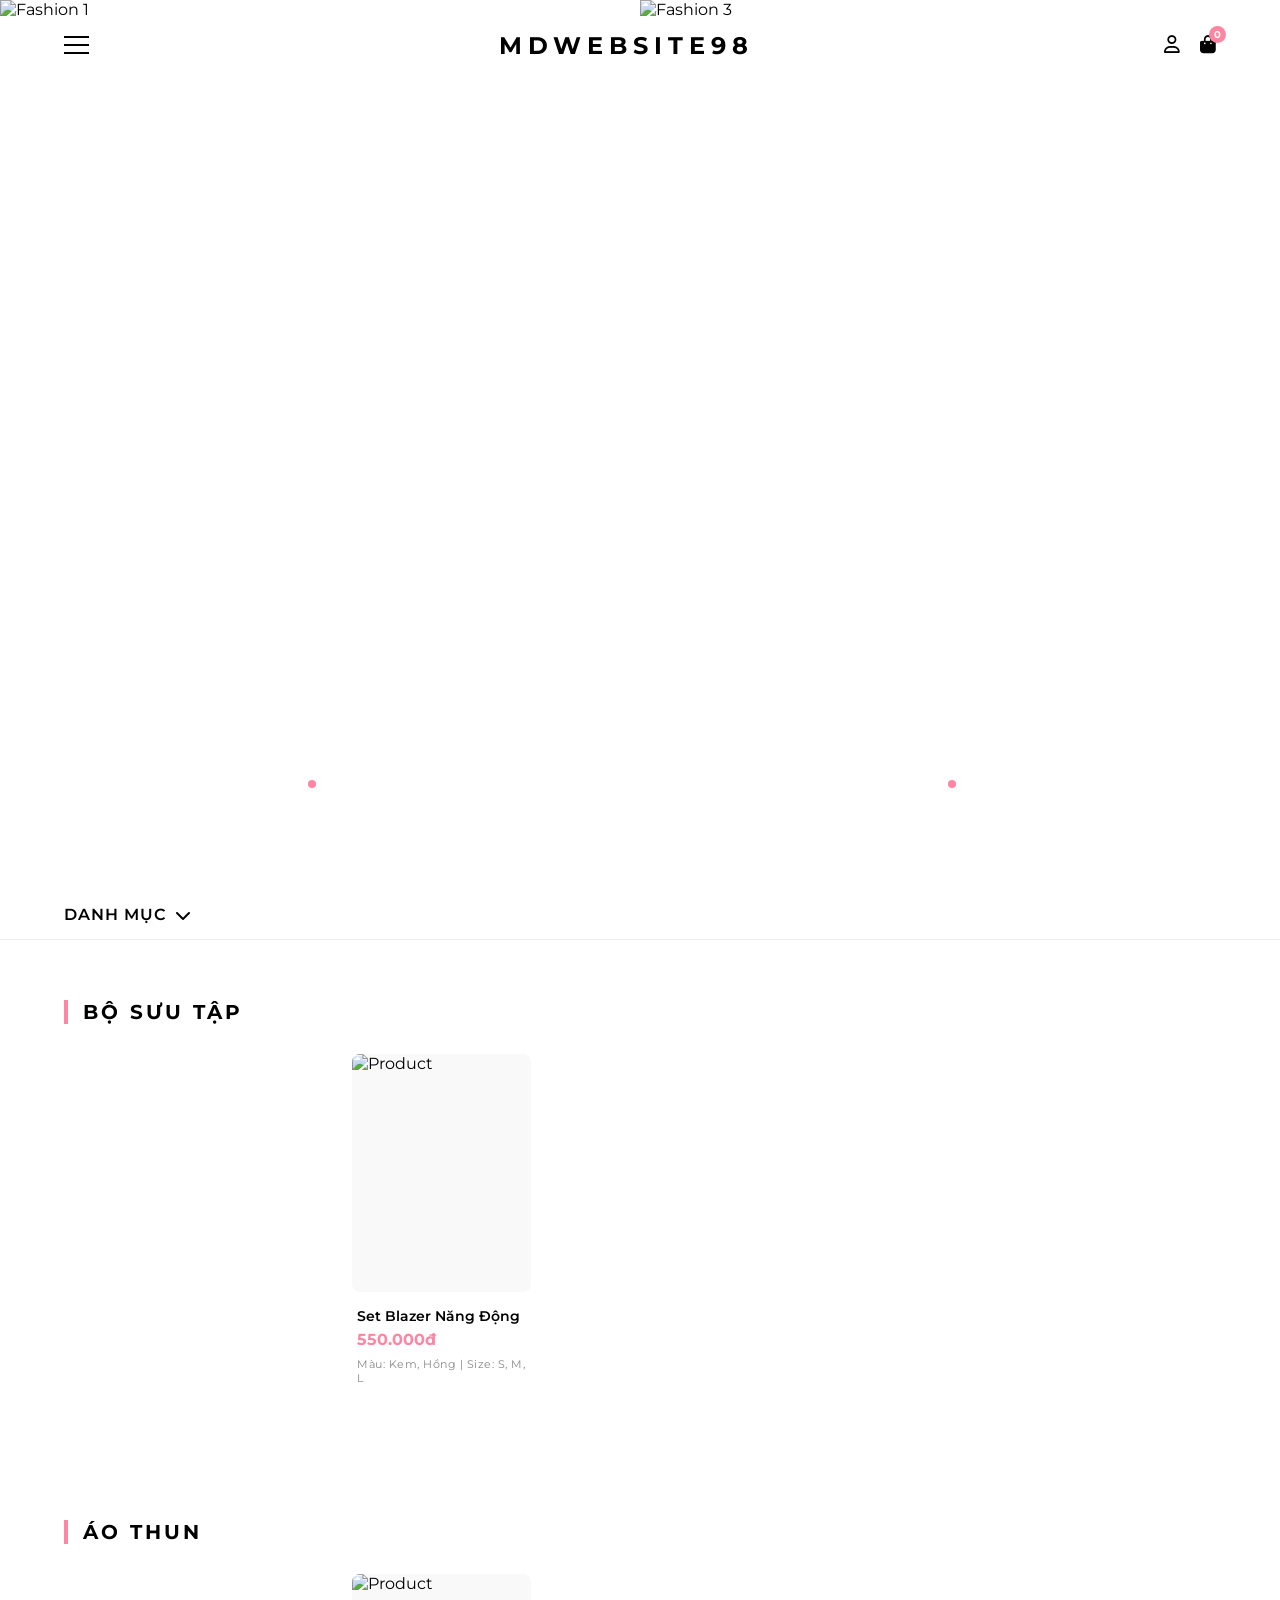
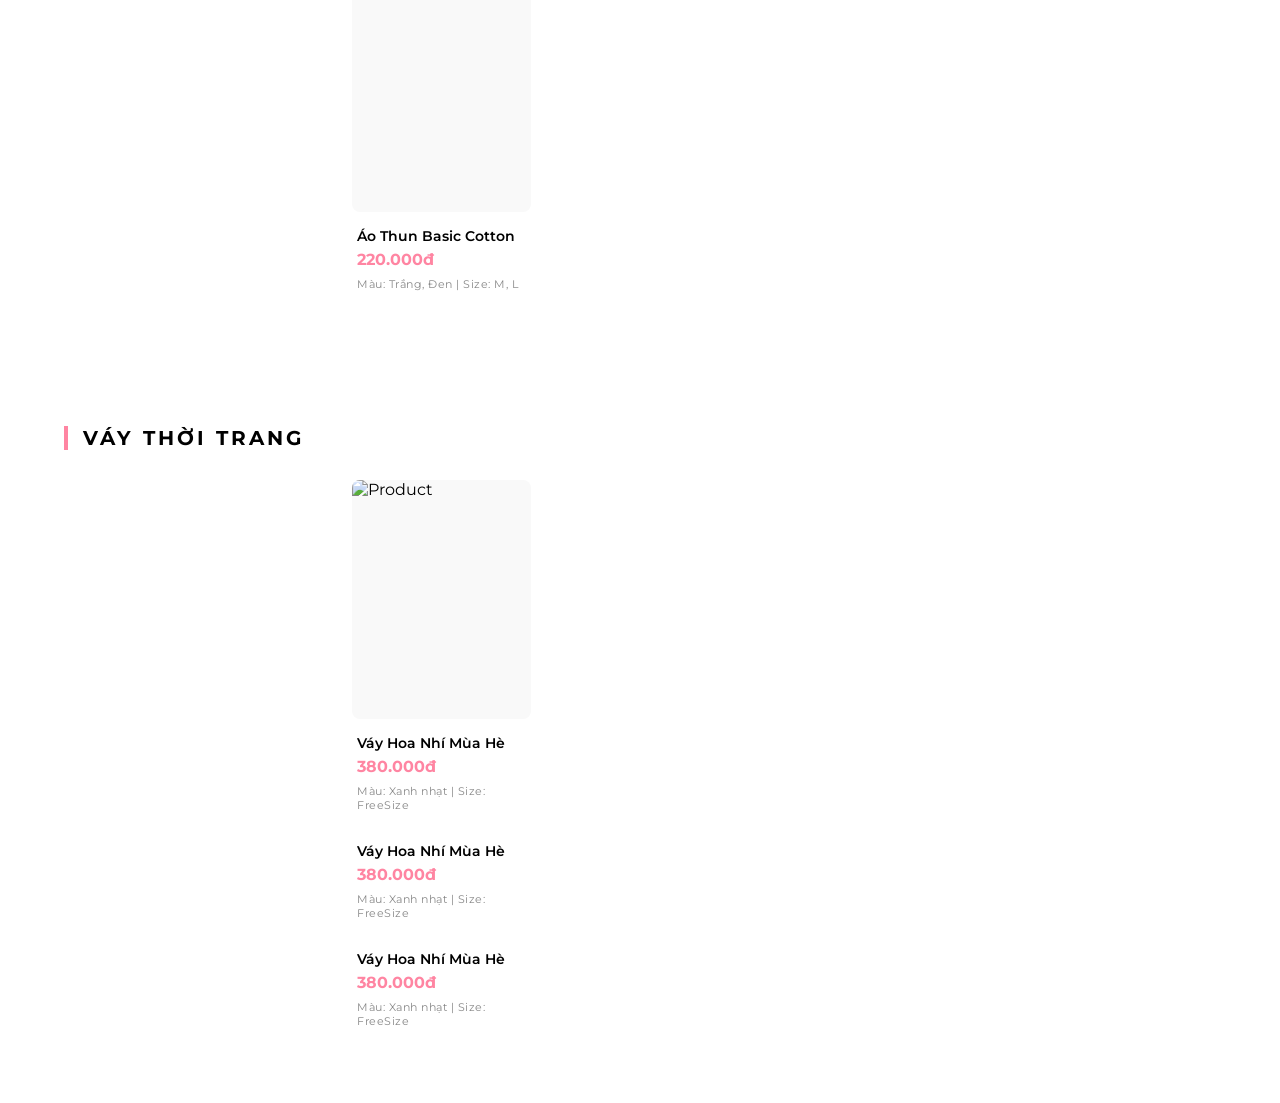
==== index.html @ 16f5a277 "Update index.html" ====
<!DOCTYPE html>
<html lang="vi">
<head>
    <meta charset="UTF-8">
    <meta name="viewport" content="width=device-width, initial-scale=1.0">
    <title>MDWEBSITE98 | Fashion Store</title>
    
    <link rel="stylesheet" href="https://cdnjs.cloudflare.com/ajax/libs/font-awesome/6.0.0/css/all.min.css">
    <link rel="stylesheet" href="https://cdn.jsdelivr.net/npm/swiper@11/swiper-bundle.min.css" />
    <link rel="stylesheet" href="assets/css/style.css">
    
    </head>
<body>

    <header class="fashion-header">
        <div class="header-container">
            <div class="header-left">
                <button class="hamburger-menu" id="menuToggle">
                    <span></span><span></span><span></span>
                </button>
            </div>
            <div class="header-center">
                <a href="/" class="brand-logo">MDWEBSITE98</a>
            </div>
            <div class="header-right">
                <a href="#" class="header-icon"><i class="far fa-user"></i></a>
                <a href="#" class="header-icon cart-icon">
                    <i class="fas fa-shopping-bag"></i>
                    <span class="cart-count">0</span>
                </a>
            </div>
        </div>
    </header>

    <section class="hero-split">
        <div class="swiper swiper-left">
            <div class="swiper-wrapper">
                <div class="swiper-slide"><img src="https://images.unsplash.com/photo-1515886657613-9f3515b0c78f?q=80&w=1020&auto=format&fit=crop" alt="Fashion 1"></div>
                <div class="swiper-slide"><img src="https://images.unsplash.com/photo-1539109132314-34a9c6686710?q=80&w=1000&auto=format&fit=crop" alt="Fashion 2"></div>
            </div>
            <div class="swiper-pagination"></div>
        </div>
        
        <div class="swiper swiper-right">
            <div class="swiper-wrapper">
                <div class="swiper-slide"><img src="https://images.unsplash.com/photo-1483985988355-763728e1935b?q=80&w=1000&auto=format&fit=crop" alt="Fashion 3"></div>
                <div class="swiper-slide"><img src="https://images.unsplash.com/photo-1490481651871-ab68de25d43d?q=80&w=1000&auto=format&fit=crop" alt="Fashion 4"></div>
            </div>
            <div class="swiper-pagination"></div>
        </div>
    </section>

    <script src="https://cdn.jsdelivr.net/npm/swiper@11/swiper-bundle.min.js"></script>
    <script src="assets/js/script.js"></script>
    
    <nav class="category-nav">
  <div class="category-container">
    <button class="category-toggle" id="cateBtn">
      Danh Mục <i class="fas fa-chevron-down"></i>
    </button>
    
    <div class="category-content" id="cateContent">
      <div class="category-grid">
        <div class="cate-col">
          <a href="/so-mi">SƠ MI & ÁO KIỂU</a>
          <a href="/phu-kien">PHỤ KIỆN</a>
          <a href="/giay">GIÀY</a>
        </div>
        <div class="cate-col">
          <a href="/ao-thun">ÁO THUN</a>
          <a href="/blazer">ÁO BLAZER & ÁO KHOÁC</a>
          <a href="/tui-vi">TÚI & VÍ</a>
        </div>
        <div class="cate-col">
          <a href="/quan">QUẦN</a>
          <a href="/quan-bo">QUẦN BÒ</a>
          <a href="/hoodie">HOODIES & SWEATSHIRT</a>
        </div>
        <div class="cate-col">
          <a href="/len-det">LEN DỆT</a>
          <a href="/short">QUẦN SHORT</a>
        </div>
      </div>
    </div>
  </div>
</nav>
    
    <section class="product-section">
  <h2 class="section-title">BỘ SƯU TẬP</h2>
  <div class="swiper product-swiper">
    <div class="swiper-wrapper">
      <div class="swiper-slide product-card">
        <div class="product-img">
          <img src="https://images.unsplash.com/photo-1515886657613-9f3515b0c78f?w=500" alt="Product">
        </div>
        <div class="product-info">
          <p class="p-name">Set Blazer Năng Động</p>
          <p class="p-price">550.000đ</p>
          <div class="p-details">
            <span>Màu: Kem, Hồng</span> | <span>Size: S, M, L</span>
          </div>
        </div>
      </div>
      </div>
  </div>
</section>

<section class="product-section">
  <h2 class="section-title">ÁO THUN</h2>
  <div class="swiper product-swiper">
    <div class="swiper-wrapper">
      <div class="swiper-slide product-card">
        <div class="product-img">
          <img src="https://images.unsplash.com/photo-1521572267360-ee0c2909d518?w=500" alt="Product">
        </div>
        <div class="product-info">
          <p class="p-name">Áo Thun Basic Cotton</p>
          <p class="p-price">220.000đ</p>
          <div class="p-details">
            <span>Màu: Trắng, Đen</span> | <span>Size: M, L</span>
          </div> 
        </div>
      </div>
      </div>
  </div>
</section>

<section class="product-section">
  <h2 class="section-title">VÁY THỜI TRANG</h2>
  <div class="swiper product-swiper">
    <div class="swiper-wrapper">
      <div class="swiper-slide product-card">
        <div class="product-img">
          <img src="https://images.unsplash.com/photo-1539109132314-34a9c6686710?w=500" alt="Product">
        </div>
        <div class="product-info">
          <p class="p-name">Váy Hoa Nhí Mùa Hè</p>
          <p class="p-price">380.000đ</p>
          <div class="p-details">
            <span>Màu: Xanh nhạt</span> | <span>Size: FreeSize</span>
        </div>
        </div>
           <div class="product-info">
          <p class="p-name">Váy Hoa Nhí Mùa Hè</p>
          <p class="p-price">380.000đ</p>
          <div class="p-details">
            <span>Màu: Xanh nhạt</span> | <span>Size: FreeSize</span>
        </div>
        </div>
           <div class="product-info">
          <p class="p-name">Váy Hoa Nhí Mùa Hè</p>
          <p class="p-price">380.000đ</p>
          <div class="p-details">
            <span>Màu: Xanh nhạt</span> | <span>Size: FreeSize</span>
        </div>
        </div>
      </div>
      </div>
  <div class="swiper-pagination"></div>
  </div>
</section>
</body>
</html>
---- assets/css/style.css ----
@import url('https://fonts.googleapis.com/css2?family=Montserrat:wght@400;700&display=swap');

* {
  margin: 0;
  padding: 0;
  box-sizing: border-box;
}

body {
  background-color: #ffffff;
  font-family: 'Montserrat', sans-serif;
  height: 200vh; /* Để bạn có thể cuộn trang xem hiệu ứng */
}

.fashion-header {
  width: 100%;
  height: 90px;
  background-color: transparent; /* Ban đầu trong suốt */
  display: flex;
  align-items: center;
  position: fixed; /* Ghim lên đầu trang */
  top: 0;
  left: 0;
  z-index: 1000;
  transition: all 0.4s ease; /* Hiệu ứng mượt mà khi đổi màu */
}

/* Class này sẽ được JS thêm vào khi bạn cuộn chuột xuống */
.fashion-header.scrolled {
  background-color: rgba(255, 255, 255, 0.98);
  height: 70px;
  box-shadow: 0 4px 20px rgba(0,0,0,0.05);
}

.header-container {
  width: 90%;
  max-width: 1400px;
  margin: 0 auto;
  display: flex;
  justify-content: space-between;
  align-items: center;
}

/* Menu 3 gạch */
.hamburger-menu {
  background: none;
  border: none;
  cursor: pointer;
  display: flex;
  flex-direction: column;
  gap: 6px;
}

.hamburger-menu span {
  display: block;
  width: 25px;
  height: 2px;
  background-color: #000;
  transition: 0.3s;
}

/* Logo ở giữa */
.brand-logo {
  font-size: 24px;
  font-weight: 700;
  color: #000;
  text-decoration: none;
  letter-spacing: 6px;
  text-transform: uppercase;
}

/* Icons bên phải */
.header-right {
  display: flex;
  gap: 20px;
  align-items: center;
}

.header-icon {
  color: #000;
  font-size: 18px;
  text-decoration: none;
  position: relative;
  transition: 0.3s;
}

.cart-count {
  position: absolute;
  top: -8px;
  right: -10px;
  background-color: #ff85a2;
  color: #fff;
  font-size: 10px;
  padding: 2px 5px;
  border-radius: 50%;
  font-weight: bold;
}

.header-icon:hover {
  color: #ff85a2;
}
.hero-split {
  display: flex;
  width: 100%;
  height: 800px;
  background-color: #fff;
}

.swiper {
  width: 50%; /* Mỗi bên chiếm chính xác một nửa */
  height: 100%;
}

.swiper-slide img {
  width: 100%;
  height: 100%;
  object-fit: cover;
}

/* Tùy chỉnh dấu chấm chuyển trang cho tinh tế */
.swiper-pagination-bullet {
  background: #fff !important;
  opacity: 0.7;
}

.swiper-pagination-bullet-active {
  background: #ff85a2 !important; /* Màu hồng thương hiệu của bro */
  opacity: 1;
}

/* Mobile: Xếp dọc */
@media (max-width: 768px) {
  .hero-split {
    flex-direction: column;
    height: auto;
  }
  .swiper {
    width: 100%;
    height: 500px;
  }
}
.product-section {
  padding: 60px 5%;
  background: #fff;
}

.section-title {
  font-size: 20px;
  font-weight: 700;
  letter-spacing: 3px;
  margin-bottom: 30px;
  text-transform: uppercase;
  border-left: 4px solid #ff85a2; /* Điểm nhấn màu hồng trẻ trung */
  padding-left: 15px;
}

.product-card {
  transition: transform 0.3s ease;
}

.product-img {
  width: 100%;
  aspect-ratio: 3/4; /* Tỷ lệ ảnh thời trang chuẩn */
  overflow: hidden;
  border-radius: 8px;
  background: #f9f9f9;
}

.product-img img {
  width: 100%;
  height: 100%;
  object-fit: cover;
}

.product-info {
  padding: 15px 5px;
}

.p-name {
  font-weight: 600;
  font-size: 14px;
  margin-bottom: 5px;
}

.p-price {
  color: #ff85a2;
  font-weight: 700;
  font-size: 16px;
  margin-bottom: 8px;
}

.p-details {
  font-size: 11px;
  color: #888;
  letter-spacing: 0.5px;
}

/* Hiệu ứng khi lướt qua */
.product-card:hover {
  transform: translateY(-5px);
}
.category-nav {
  background: #fff;
  border-bottom: 1px solid #eee;
  padding: 15px 0;
  position: relative;
  z-index: 99; /* Nằm dưới header nhưng trên slide */
  margin-top: 90px; /* Cách header một khoảng */
}

.category-container {
  width: 90%;
  max-width: 1400px;
  margin: 0 auto;
}

.category-toggle {
  background: none;
  border: none;
  font-family: 'Montserrat', sans-serif;
  font-weight: 600;
  font-size: 16px;
  cursor: pointer;
  display: flex;
  align-items: center;
  gap: 10px;
  text-transform: uppercase;
  letter-spacing: 1px;
}

/* Nội dung danh mục */
.category-content {
  max-height: 0;
  overflow: hidden;
  transition: all 0.5s cubic-bezier(0.4, 0, 0.2, 1);
  opacity: 0;
}

.category-content.show {
  max-height: 500px; /* Độ cao tối đa khi mở */
  opacity: 1;
  padding-top: 30px;
}

.category-grid {
  display: grid;
  grid-template-columns: repeat(4, 1fr); /* Chia 4 cột như ảnh bạn gửi */
  gap: 30px;
  padding-bottom: 30px;
}

.cate-col a {
  display: block;
  font-size: 13px;
  color: #333;
  text-decoration: none;
  margin-bottom: 12px;
  font-weight: 500;
  transition: 0.3s;
}

.cate-col a:hover {
  color: #ff85a2;
  padding-left: 5px;
}

/* Xoay icon mũi tên khi mở */
.category-toggle i {
  transition: 0.3s;
}
.category-toggle.active i {
  transform: rotate(180deg);
}
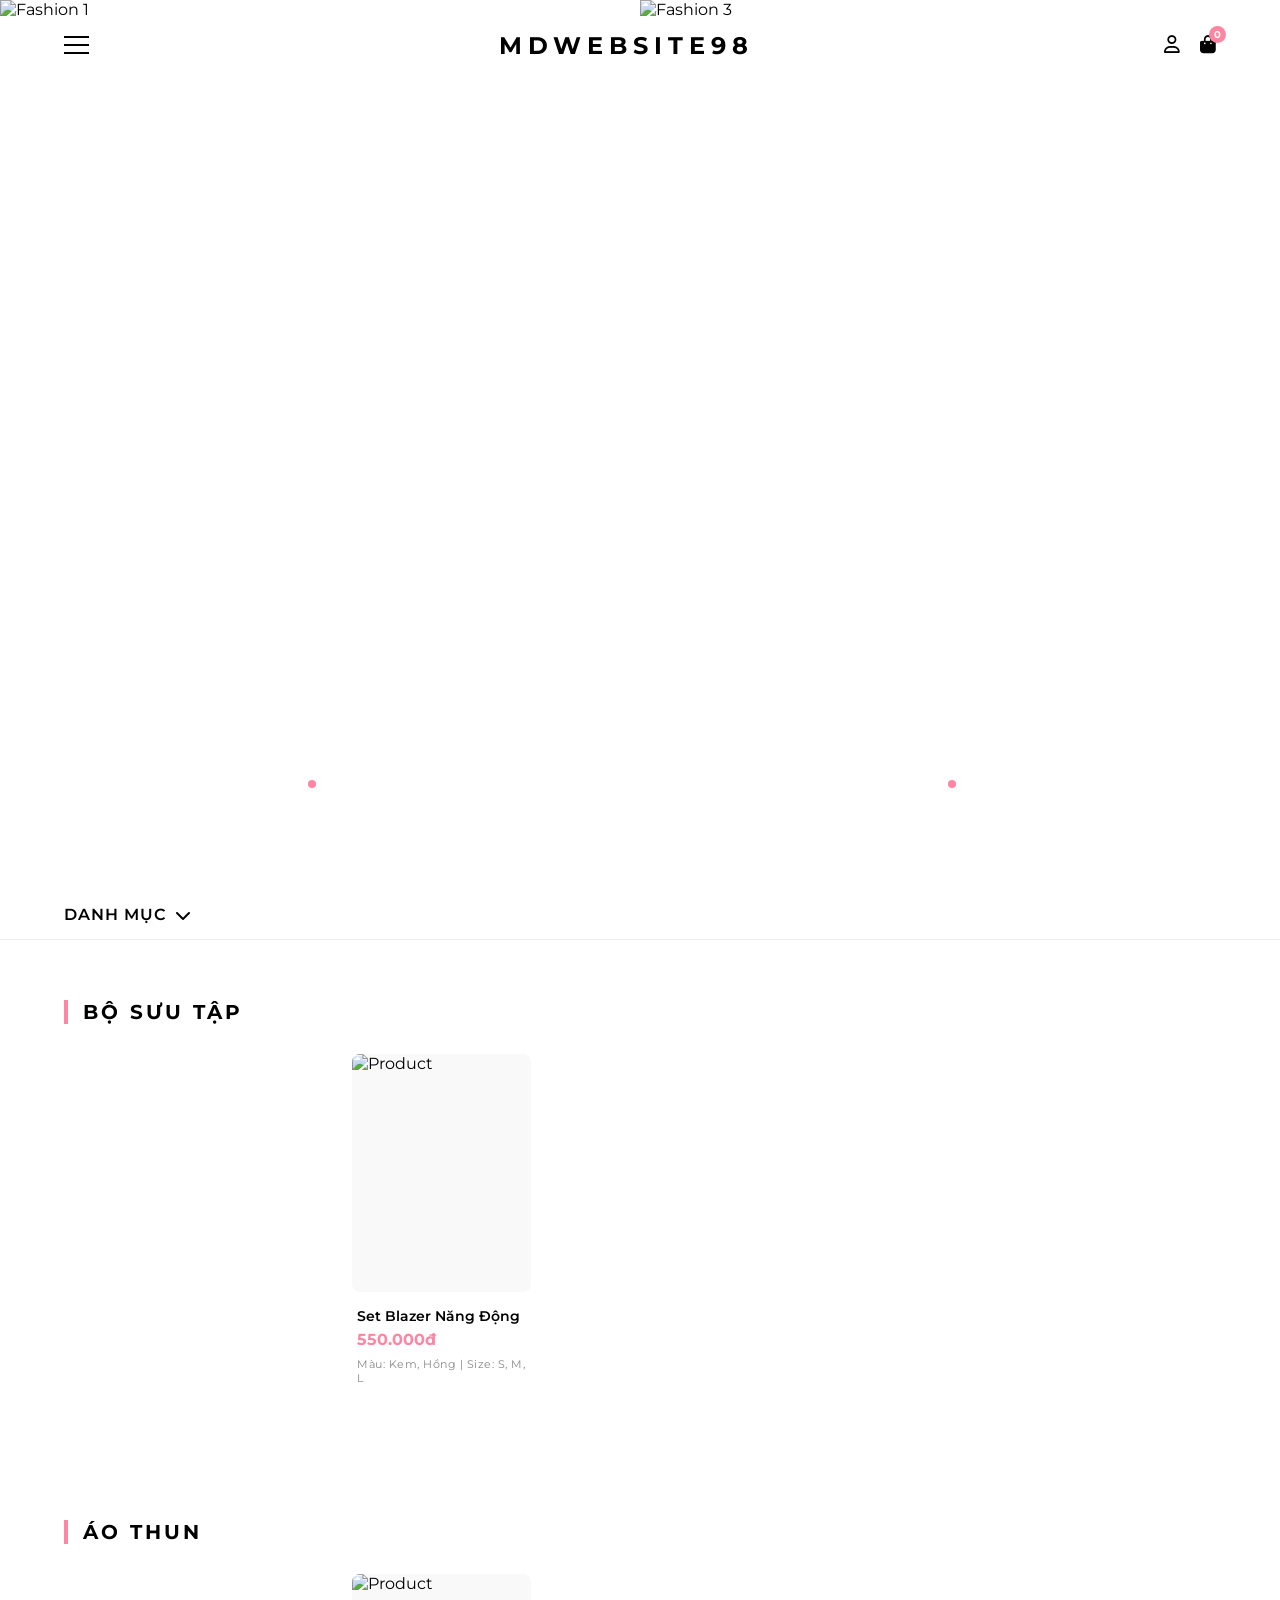
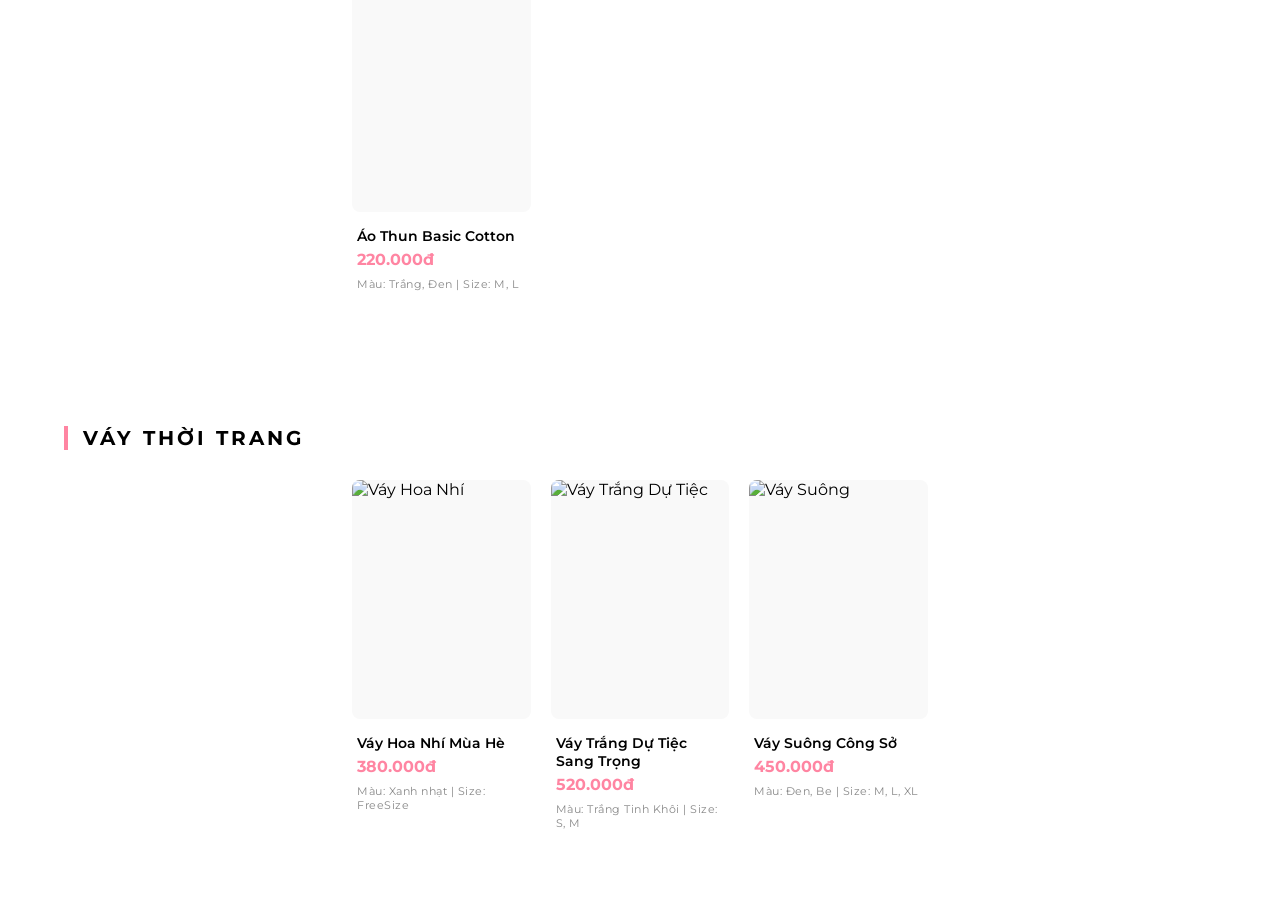
==== commit e8e7ddcc: "Update index.html" ====
--- a/index.html
+++ b/index.html
@@ -129,34 +129,48 @@
   <h2 class="section-title">VÁY THỜI TRANG</h2>
   <div class="swiper product-swiper">
     <div class="swiper-wrapper">
+      
       <div class="swiper-slide product-card">
         <div class="product-img">
-          <img src="https://images.unsplash.com/photo-1539109132314-34a9c6686710?w=500" alt="Product">
+          <img src="https://images.unsplash.com/photo-1539109132314-34a9c6686710?w=500" alt="Váy Hoa Nhí">
         </div>
         <div class="product-info">
           <p class="p-name">Váy Hoa Nhí Mùa Hè</p>
           <p class="p-price">380.000đ</p>
           <div class="p-details">
             <span>Màu: Xanh nhạt</span> | <span>Size: FreeSize</span>
-        </div>
-        </div>
-           <div class="product-info">
-          <p class="p-name">Váy Hoa Nhí Mùa Hè</p>
-          <p class="p-price">380.000đ</p>
-          <div class="p-details">
-            <span>Màu: Xanh nhạt</span> | <span>Size: FreeSize</span>
-        </div>
-        </div>
-           <div class="product-info">
-          <p class="p-name">Váy Hoa Nhí Mùa Hè</p>
-          <p class="p-price">380.000đ</p>
-          <div class="p-details">
-            <span>Màu: Xanh nhạt</span> | <span>Size: FreeSize</span>
-        </div>
+          </div>
         </div>
       </div>
+
+      <div class="swiper-slide product-card">
+        <div class="product-img">
+          <img src="https://images.unsplash.com/photo-1572804013309-59a88b7e92f1?w=500" alt="Váy Trắng Dự Tiệc">
+        </div>
+        <div class="product-info">
+          <p class="p-name">Váy Trắng Dự Tiệc Sang Trọng</p>
+          <p class="p-price">520.000đ</p>
+          <div class="p-details">
+            <span>Màu: Trắng Tinh Khôi</span> | <span>Size: S, M</span>
+          </div>
+        </div>
       </div>
-  <div class="swiper-pagination"></div>
+
+      <div class="swiper-slide product-card">
+        <div class="product-img">
+          <img src="https://images.unsplash.com/photo-1595777457583-95e059d581b8?w=500" alt="Váy Suông">
+        </div>
+        <div class="product-info">
+          <p class="p-name">Váy Suông Công Sở</p>
+          <p class="p-price">450.000đ</p>
+          <div class="p-details">
+            <span>Màu: Đen, Be</span> | <span>Size: M, L, XL</span>
+          </div>
+        </div>
+      </div>
+
+    </div>
+    <div class="swiper-pagination"></div>
   </div>
 </section>
 </body>
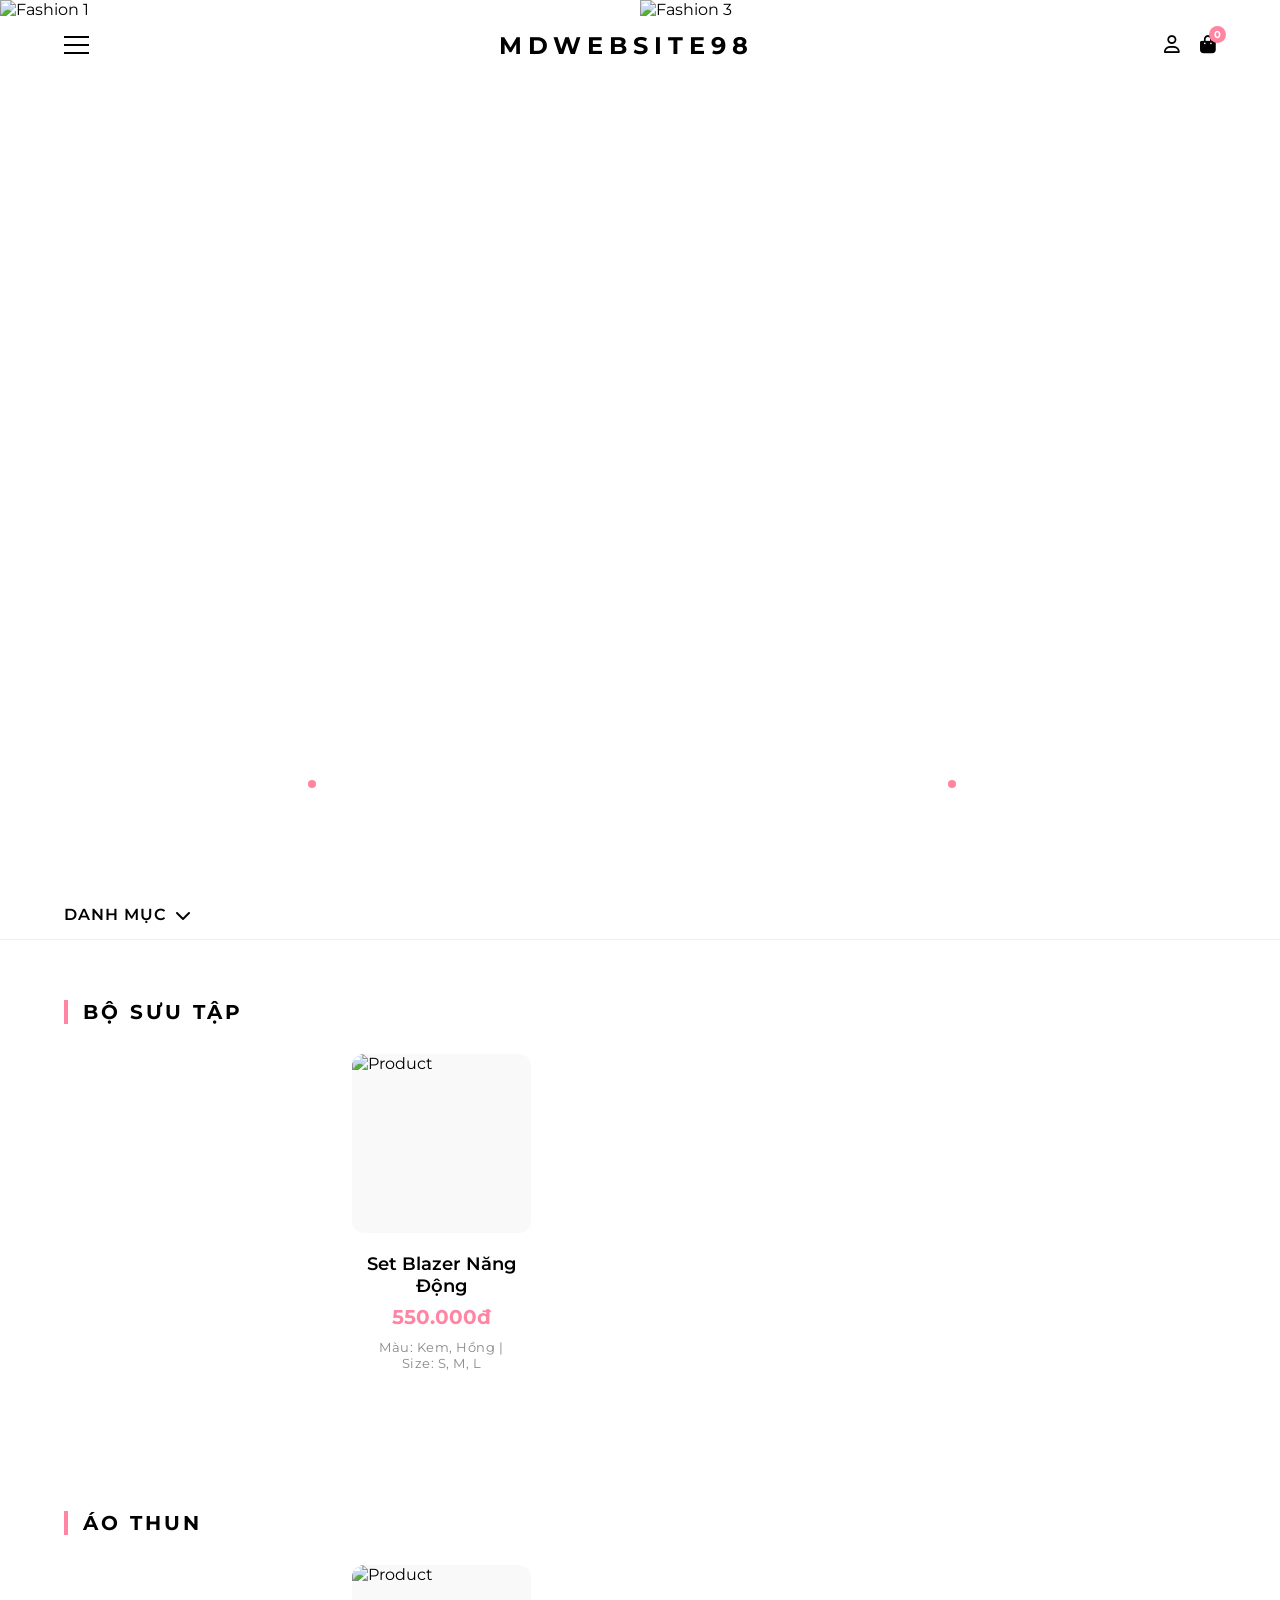
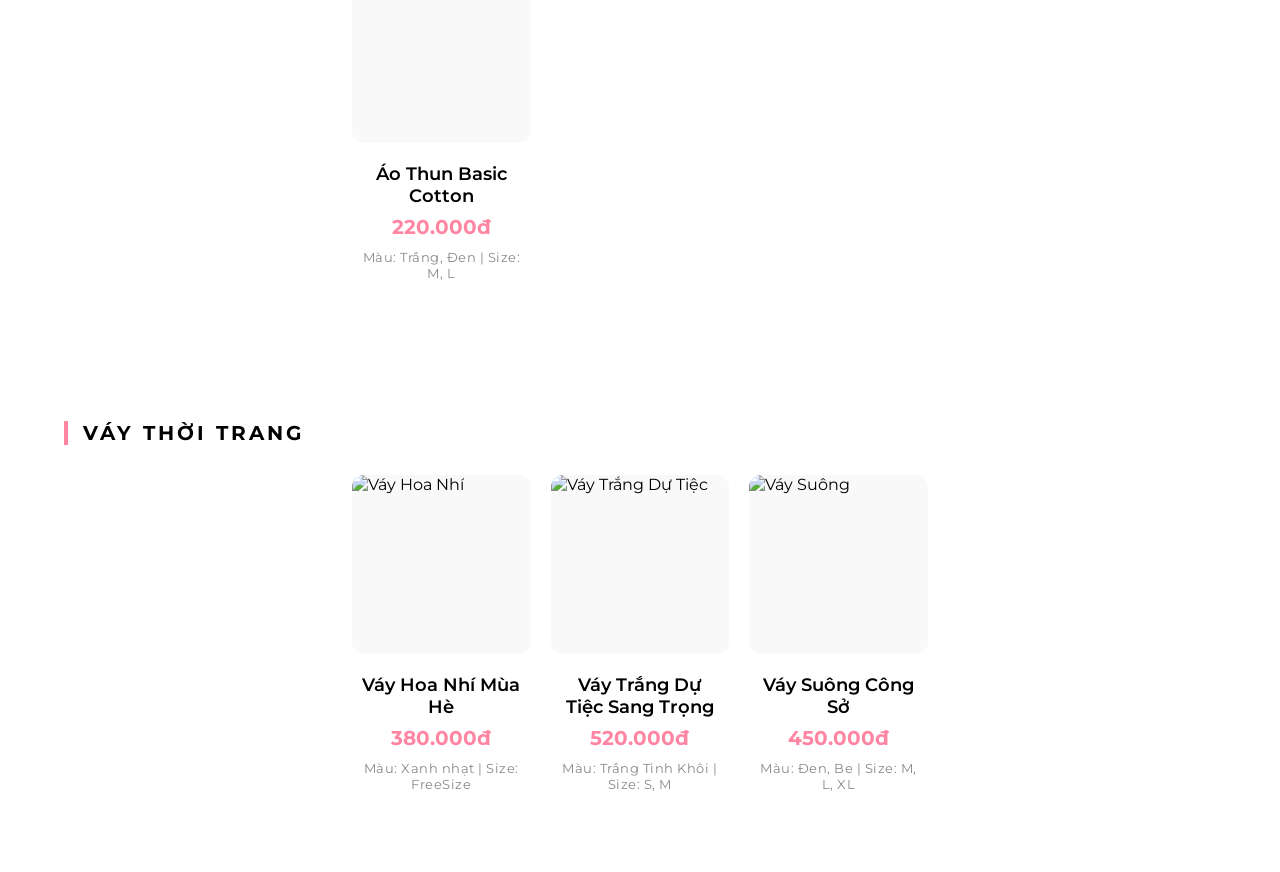
==== commit 276c3a95: "Update index.html" ====
--- a/index.html
+++ b/index.html
@@ -169,6 +169,19 @@
         </div>
       </div>
 
+     <div class="swiper-slide product-card">
+        <div class="product-img">
+          <img src="https://images.unsplash.com/photo-1572804013309-59a88b7e92f1?w=500" alt="Váy Trắng Dự Tiệc">
+        </div>
+        <div class="product-info">
+          <p class="p-name">Váy Trắng Dự Tiệc Sang Trọng</p>
+          <p class="p-price">520.000đ</p>
+          <div class="p-details">
+            <span>Màu: Trắng Tinh Khôi</span> | <span>Size: S, M</span>
+          </div>
+        </div>
+      </div>
+        
     </div>
     <div class="swiper-pagination"></div>
   </div>
--- a/assets/css/style.css
+++ b/assets/css/style.css
@@ -156,13 +156,16 @@
 
 .product-card {
   transition: transform 0.3s ease;
+  width: 100%; /* Đảm bảo card chiếm hết không gian slide */
 }
 
 .product-img {
   width: 100%;
-  aspect-ratio: 3/4; /* Tỷ lệ ảnh thời trang chuẩn */
+  /* Chỉnh tỷ lệ 1/1 (vuông) hoặc 4/3 nếu muốn ảnh to ngang hơn 
+     Thay vì 3/4 (ảnh dọc chuyên nghiệp) như cũ */
+  aspect-ratio: 1 / 1; 
   overflow: hidden;
-  border-radius: 8px;
+  border-radius: 12px; /* Tăng bo góc một chút cho hợp với cỡ to */
   background: #f9f9f9;
 }
 
@@ -173,31 +176,27 @@
 }
 
 .product-info {
-  padding: 15px 5px;
+  padding: 20px 10px; /* Tăng padding cho cân xứng với cỡ to */
+  text-align: center; /* Căn giữa thông tin cho sang */
 }
 
 .p-name {
   font-weight: 600;
-  font-size: 14px;
-  margin-bottom: 5px;
+  font-size: 18px; /* Tăng size chữ tên sản phẩm */
+  margin-bottom: 8px;
 }
 
 .p-price {
   color: #ff85a2;
   font-weight: 700;
-  font-size: 16px;
-  margin-bottom: 8px;
+  font-size: 20px; /* Tăng size chữ giá tiền */
+  margin-bottom: 10px;
 }
 
 .p-details {
-  font-size: 11px;
+  font-size: 13px; /* Tăng nhẹ cỡ chữ chi tiết */
   color: #888;
   letter-spacing: 0.5px;
-}
-
-/* Hiệu ứng khi lướt qua */
-.product-card:hover {
-  transform: translateY(-5px);
 }
 .category-nav {
   background: #fff;
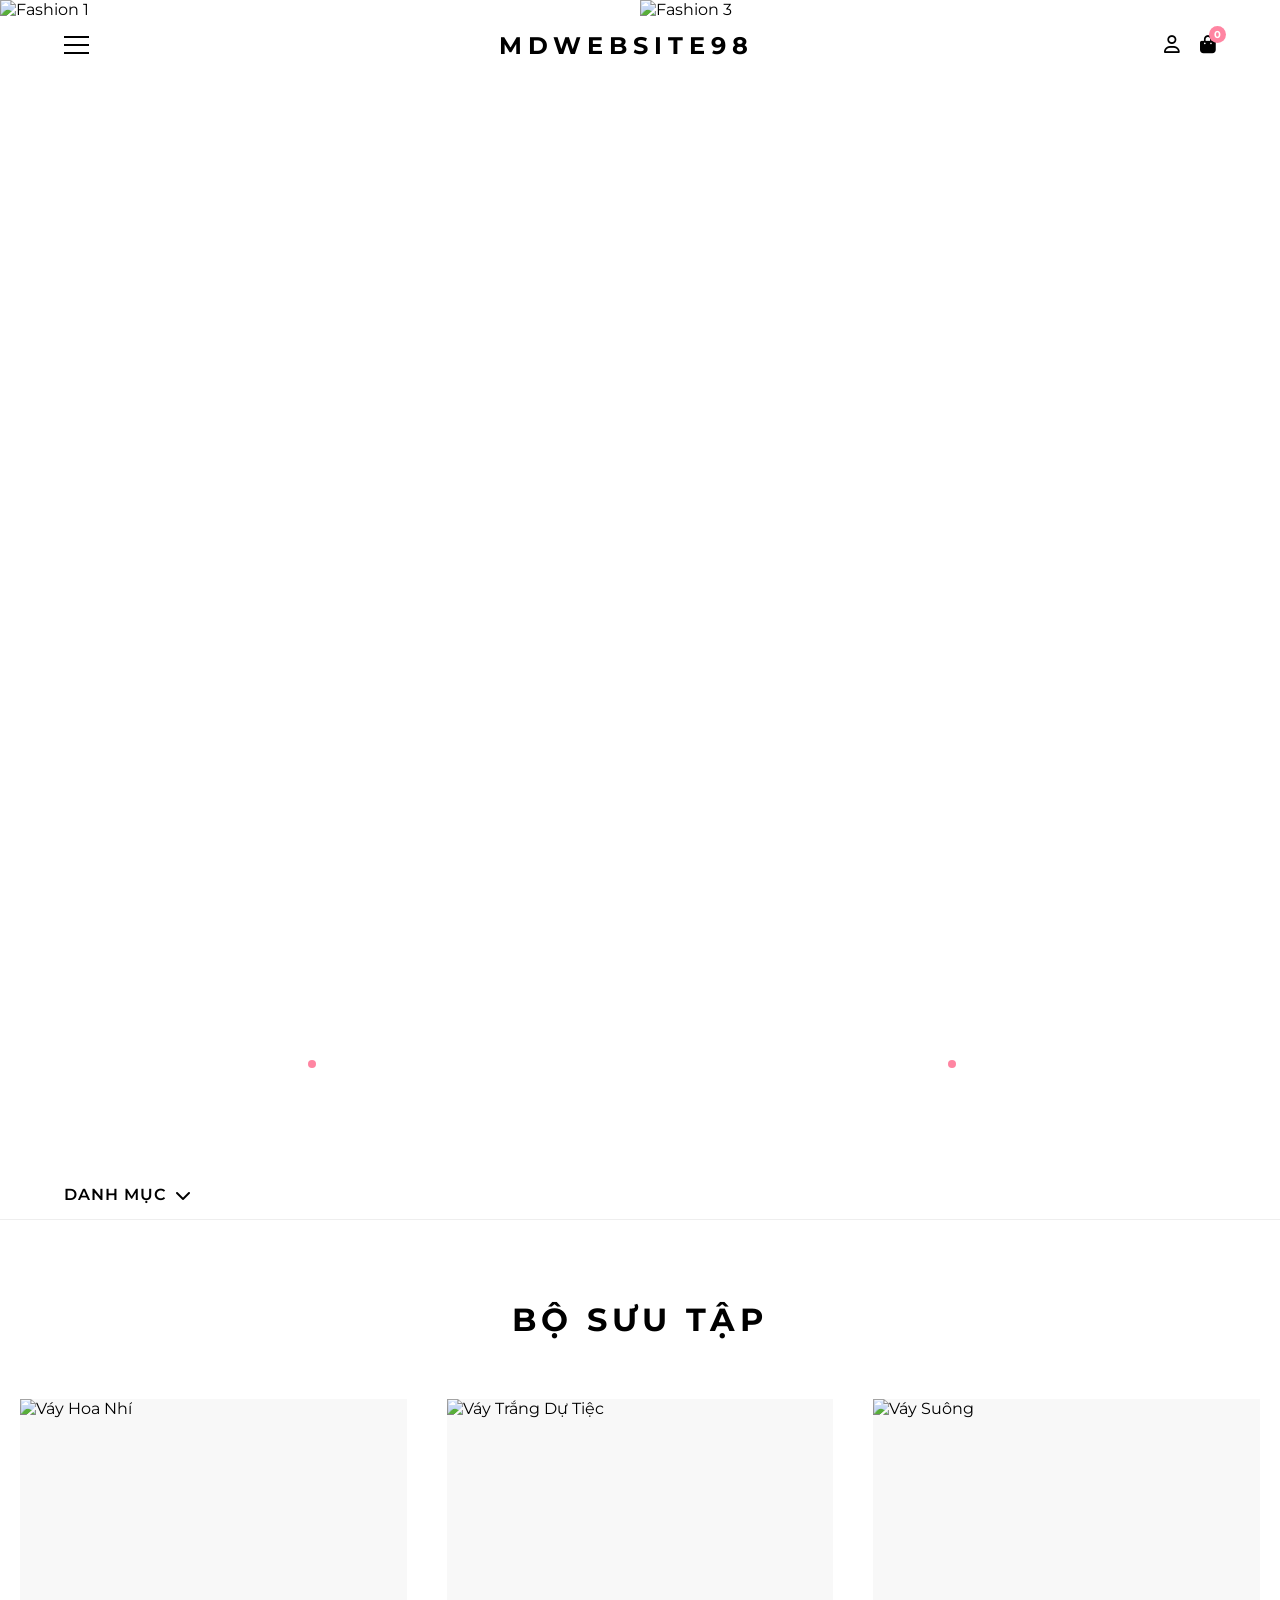
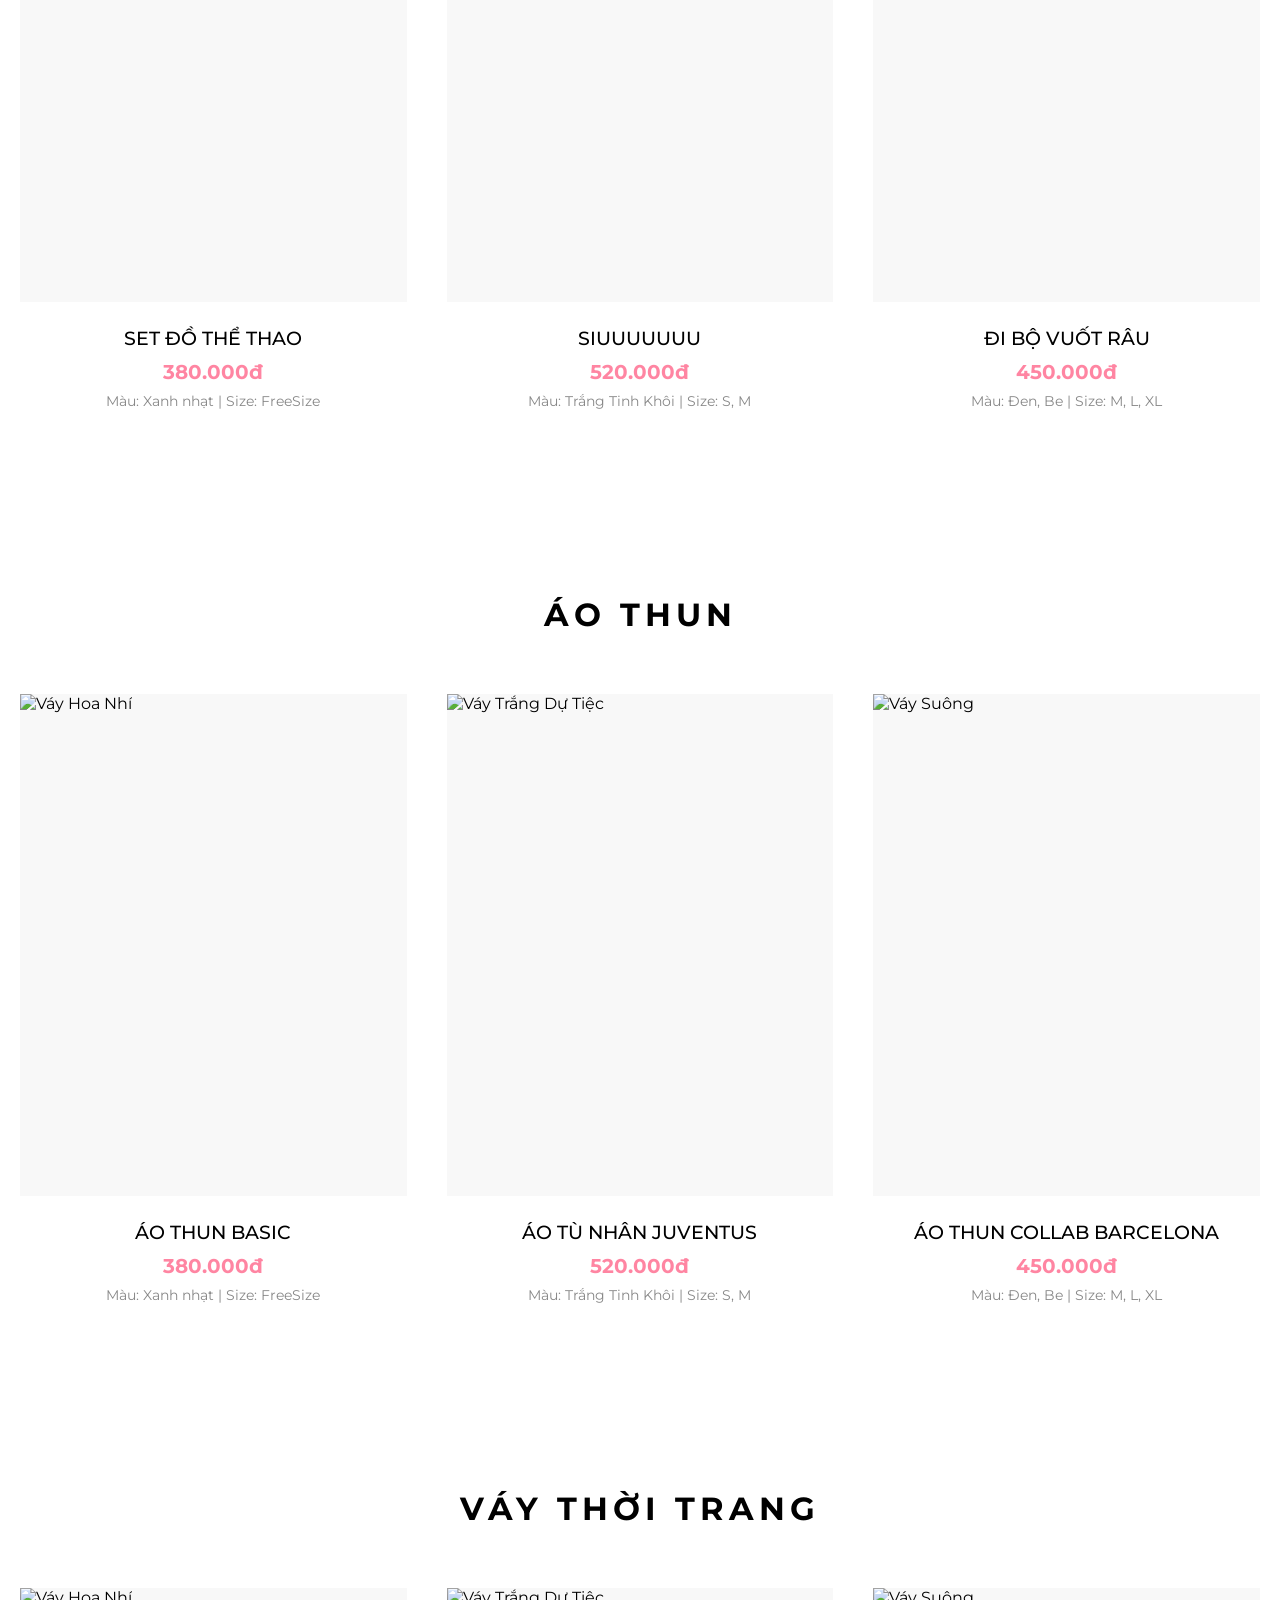
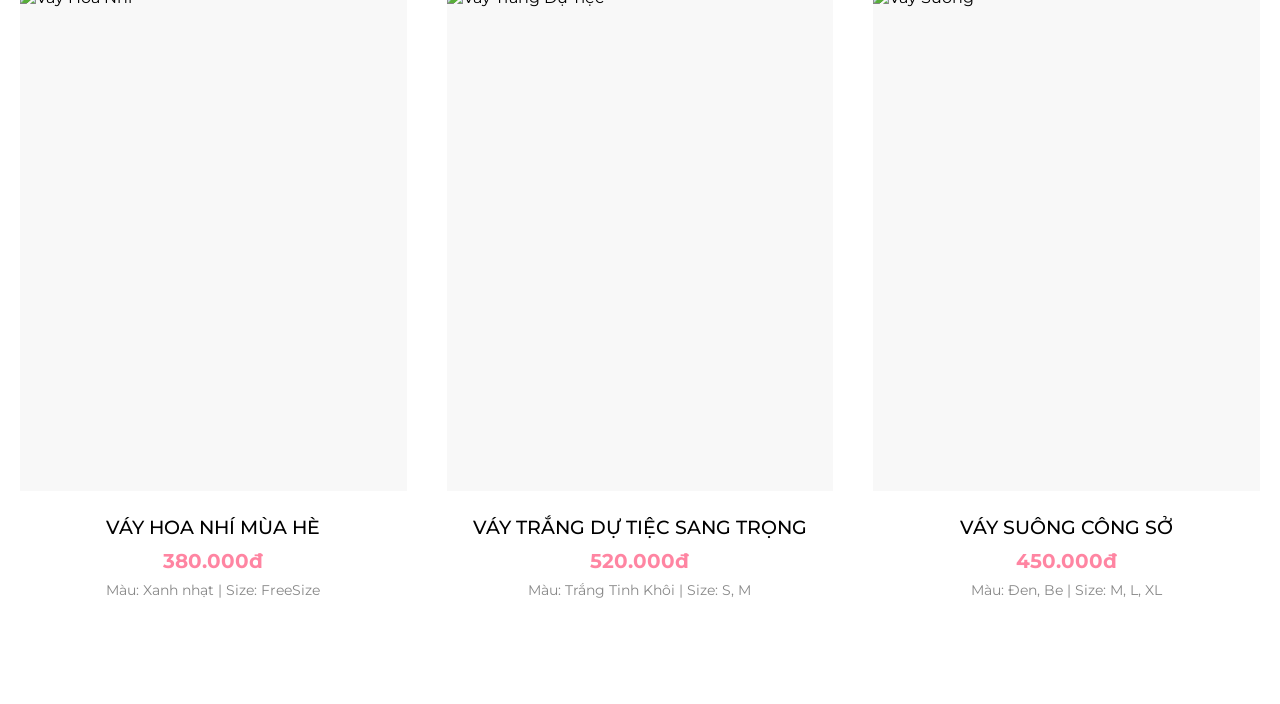
==== commit 59db0a7e: "Update index.html" ====
--- a/index.html
+++ b/index.html
@@ -89,19 +89,61 @@
   <h2 class="section-title">BỘ SƯU TẬP</h2>
   <div class="swiper product-swiper">
     <div class="swiper-wrapper">
-      <div class="swiper-slide product-card">
-        <div class="product-img">
-          <img src="https://images.unsplash.com/photo-1515886657613-9f3515b0c78f?w=500" alt="Product">
-        </div>
-        <div class="product-info">
-          <p class="p-name">Set Blazer Năng Động</p>
-          <p class="p-price">550.000đ</p>
-          <div class="p-details">
-            <span>Màu: Kem, Hồng</span> | <span>Size: S, M, L</span>
-          </div>
-        </div>
-      </div>
-      </div>
+      
+      <div class="swiper-slide product-card">
+        <div class="product-img">
+          <img src="https://images.unsplash.com/photo-1539109132314-34a9c6686710?w=500" alt="Váy Hoa Nhí">
+        </div>
+        <div class="product-info">
+          <p class="p-name">Set đồ thể thao</p>
+          <p class="p-price">380.000đ</p>
+          <div class="p-details">
+            <span>Màu: Xanh nhạt</span> | <span>Size: FreeSize</span>
+          </div>
+        </div>
+      </div>
+
+      <div class="swiper-slide product-card">
+        <div class="product-img">
+          <img src="https://images.unsplash.com/photo-1572804013309-59a88b7e92f1?w=500" alt="Váy Trắng Dự Tiệc">
+        </div>
+        <div class="product-info">
+          <p class="p-name">Siuuuuuuu</p>
+          <p class="p-price">520.000đ</p>
+          <div class="p-details">
+            <span>Màu: Trắng Tinh Khôi</span> | <span>Size: S, M</span>
+          </div>
+        </div>
+      </div>
+
+      <div class="swiper-slide product-card">
+        <div class="product-img">
+          <img src="https://images.unsplash.com/photo-1595777457583-95e059d581b8?w=500" alt="Váy Suông">
+        </div>
+        <div class="product-info">
+          <p class="p-name">Đi bộ vuốt râu</p>
+          <p class="p-price">450.000đ</p>
+          <div class="p-details">
+            <span>Màu: Đen, Be</span> | <span>Size: M, L, XL</span>
+          </div>
+        </div>
+      </div>
+
+     <div class="swiper-slide product-card">
+        <div class="product-img">
+          <img src="https://images.unsplash.com/photo-1572804013309-59a88b7e92f1?w=500" alt="Váy Trắng Dự Tiệc">
+        </div>
+        <div class="product-info">
+          <p class="p-name">Im Iron Man</p>
+          <p class="p-price">520.000đ</p>
+          <div class="p-details">
+            <span>Màu: Trắng Tinh Khôi</span> | <span>Size: S, M</span>
+          </div>
+        </div>
+      </div>
+        
+    </div>
+    <div class="swiper-pagination"></div>
   </div>
 </section>
 
@@ -109,19 +151,61 @@
   <h2 class="section-title">ÁO THUN</h2>
   <div class="swiper product-swiper">
     <div class="swiper-wrapper">
-      <div class="swiper-slide product-card">
-        <div class="product-img">
-          <img src="https://images.unsplash.com/photo-1521572267360-ee0c2909d518?w=500" alt="Product">
-        </div>
-        <div class="product-info">
-          <p class="p-name">Áo Thun Basic Cotton</p>
-          <p class="p-price">220.000đ</p>
-          <div class="p-details">
-            <span>Màu: Trắng, Đen</span> | <span>Size: M, L</span>
-          </div> 
-        </div>
-      </div>
-      </div>
+      
+      <div class="swiper-slide product-card">
+        <div class="product-img">
+          <img src="https://images.unsplash.com/photo-1539109132314-34a9c6686710?w=500" alt="Váy Hoa Nhí">
+        </div>
+        <div class="product-info">
+          <p class="p-name">Áo thun basic</p>
+          <p class="p-price">380.000đ</p>
+          <div class="p-details">
+            <span>Màu: Xanh nhạt</span> | <span>Size: FreeSize</span>
+          </div>
+        </div>
+      </div>
+
+      <div class="swiper-slide product-card">
+        <div class="product-img">
+          <img src="https://images.unsplash.com/photo-1572804013309-59a88b7e92f1?w=500" alt="Váy Trắng Dự Tiệc">
+        </div>
+        <div class="product-info">
+          <p class="p-name">Áo tù nhân Juventus</p>
+          <p class="p-price">520.000đ</p>
+          <div class="p-details">
+            <span>Màu: Trắng Tinh Khôi</span> | <span>Size: S, M</span>
+          </div>
+        </div>
+      </div>
+
+      <div class="swiper-slide product-card">
+        <div class="product-img">
+          <img src="https://images.unsplash.com/photo-1595777457583-95e059d581b8?w=500" alt="Váy Suông">
+        </div>
+        <div class="product-info">
+          <p class="p-name">Áo thun collab Barcelona</p>
+          <p class="p-price">450.000đ</p>
+          <div class="p-details">
+            <span>Màu: Đen, Be</span> | <span>Size: M, L, XL</span>
+          </div>
+        </div>
+      </div>
+
+     <div class="swiper-slide product-card">
+        <div class="product-img">
+          <img src="https://images.unsplash.com/photo-1572804013309-59a88b7e92f1?w=500" alt="Váy Trắng Dự Tiệc">
+        </div>
+        <div class="product-info">
+          <p class="p-name">Mày nhìn cái tró gì</p>
+          <p class="p-price">520.000đ</p>
+          <div class="p-details">
+            <span>Màu: Trắng Tinh Khôi</span> | <span>Size: S, M</span>
+          </div>
+        </div>
+      </div>
+        
+    </div>
+    <div class="swiper-pagination"></div>
   </div>
 </section>
 
--- a/assets/css/style.css
+++ b/assets/css/style.css
@@ -102,7 +102,7 @@
 .hero-split {
   display: flex;
   width: 100%;
-  height: 800px;
+  height: 1080px;
   background-color: #fff;
 }
 
@@ -139,64 +139,81 @@
     height: 500px;
   }
 }
+/* 1. Ép toàn bộ Section tràn lề 100% không giới hạn */
 .product-section {
-  padding: 60px 5%;
-  background: #fff;
-}
-
+    width: 100%;
+    max-width: 100vw;
+    padding: 80px 0;
+    overflow: hidden;
+    background: #fff;
+}
+
+/* 2. Đưa tiêu đề Váy Thời Trang ra chính giữa */
 .section-title {
-  font-size: 20px;
-  font-weight: 700;
-  letter-spacing: 3px;
-  margin-bottom: 30px;
-  text-transform: uppercase;
-  border-left: 4px solid #ff85a2; /* Điểm nhấn màu hồng trẻ trung */
-  padding-left: 15px;
-}
-
+    text-align: center;
+    font-size: 32px; /* Tăng cỡ chữ cho oai */
+    font-weight: 700;
+    letter-spacing: 5px;
+    margin-bottom: 60px;
+    text-transform: uppercase;
+    position: relative;
+    width: 100%;
+}
+
+/* 3. Ép Swiper phải rộng bằng màn hình, không được bóp vào giữa */
+.product-swiper {
+    width: 100% !important;
+    padding: 0 20px !important; /* Tạo khoảng trống cực nhỏ ở 2 mép màn hình cho sang */
+}
+
+/* 4. Định dạng Card sản phẩm to và dài */
 .product-card {
-  transition: transform 0.3s ease;
-  width: 100%; /* Đảm bảo card chiếm hết không gian slide */
+    width: 100%;
 }
 
 .product-img {
-  width: 100%;
-  /* Chỉnh tỷ lệ 1/1 (vuông) hoặc 4/3 nếu muốn ảnh to ngang hơn 
-     Thay vì 3/4 (ảnh dọc chuyên nghiệp) như cũ */
-  aspect-ratio: 1 / 1; 
-  overflow: hidden;
-  border-radius: 12px; /* Tăng bo góc một chút cho hợp với cỡ to */
-  background: #f9f9f9;
+    width: 100%;
+    /* GIẢM CHIỀU DÀI: Từ 1.6 xuống 1.3 để hiện cả thông tin trong 1 khung */
+    aspect-ratio: 1 / 1.3; 
+    overflow: hidden;
+    background: #f8f8f8;
 }
 
 .product-img img {
-  width: 100%;
-  height: 100%;
-  object-fit: cover;
-}
-
+    width: 100%;
+    height: 100%;
+    object-fit: cover;
+    transition: transform 0.8s cubic-bezier(0.2, 1, 0.3, 1);
+}
+
+/* 5. Thông tin sản phẩm dưới ảnh */
 .product-info {
-  padding: 20px 10px; /* Tăng padding cho cân xứng với cỡ to */
-  text-align: center; /* Căn giữa thông tin cho sang */
+    padding: 25px 0;
+    text-align: center; /* Căn giữa thông tin cho đồng bộ với tiêu đề */
 }
 
 .p-name {
-  font-weight: 600;
-  font-size: 18px; /* Tăng size chữ tên sản phẩm */
-  margin-bottom: 8px;
+    font-size: 19px;
+    font-weight: 500;
+    margin-bottom: 10px;
+    text-transform: uppercase;
 }
 
 .p-price {
-  color: #ff85a2;
-  font-weight: 700;
-  font-size: 20px; /* Tăng size chữ giá tiền */
-  margin-bottom: 10px;
+    font-size: 20px;
+    color: #ff85a2;
+    font-weight: 700;
 }
 
 .p-details {
-  font-size: 13px; /* Tăng nhẹ cỡ chữ chi tiết */
-  color: #888;
-  letter-spacing: 0.5px;
+    margin-top: 8px;
+    font-size: 14px;
+    color: #888;
+}
+
+/* Hiệu ứng khi lướt qua */
+.product-card:hover img {
+    transform: scale(1.08);
 }
 .category-nav {
   background: #fff;
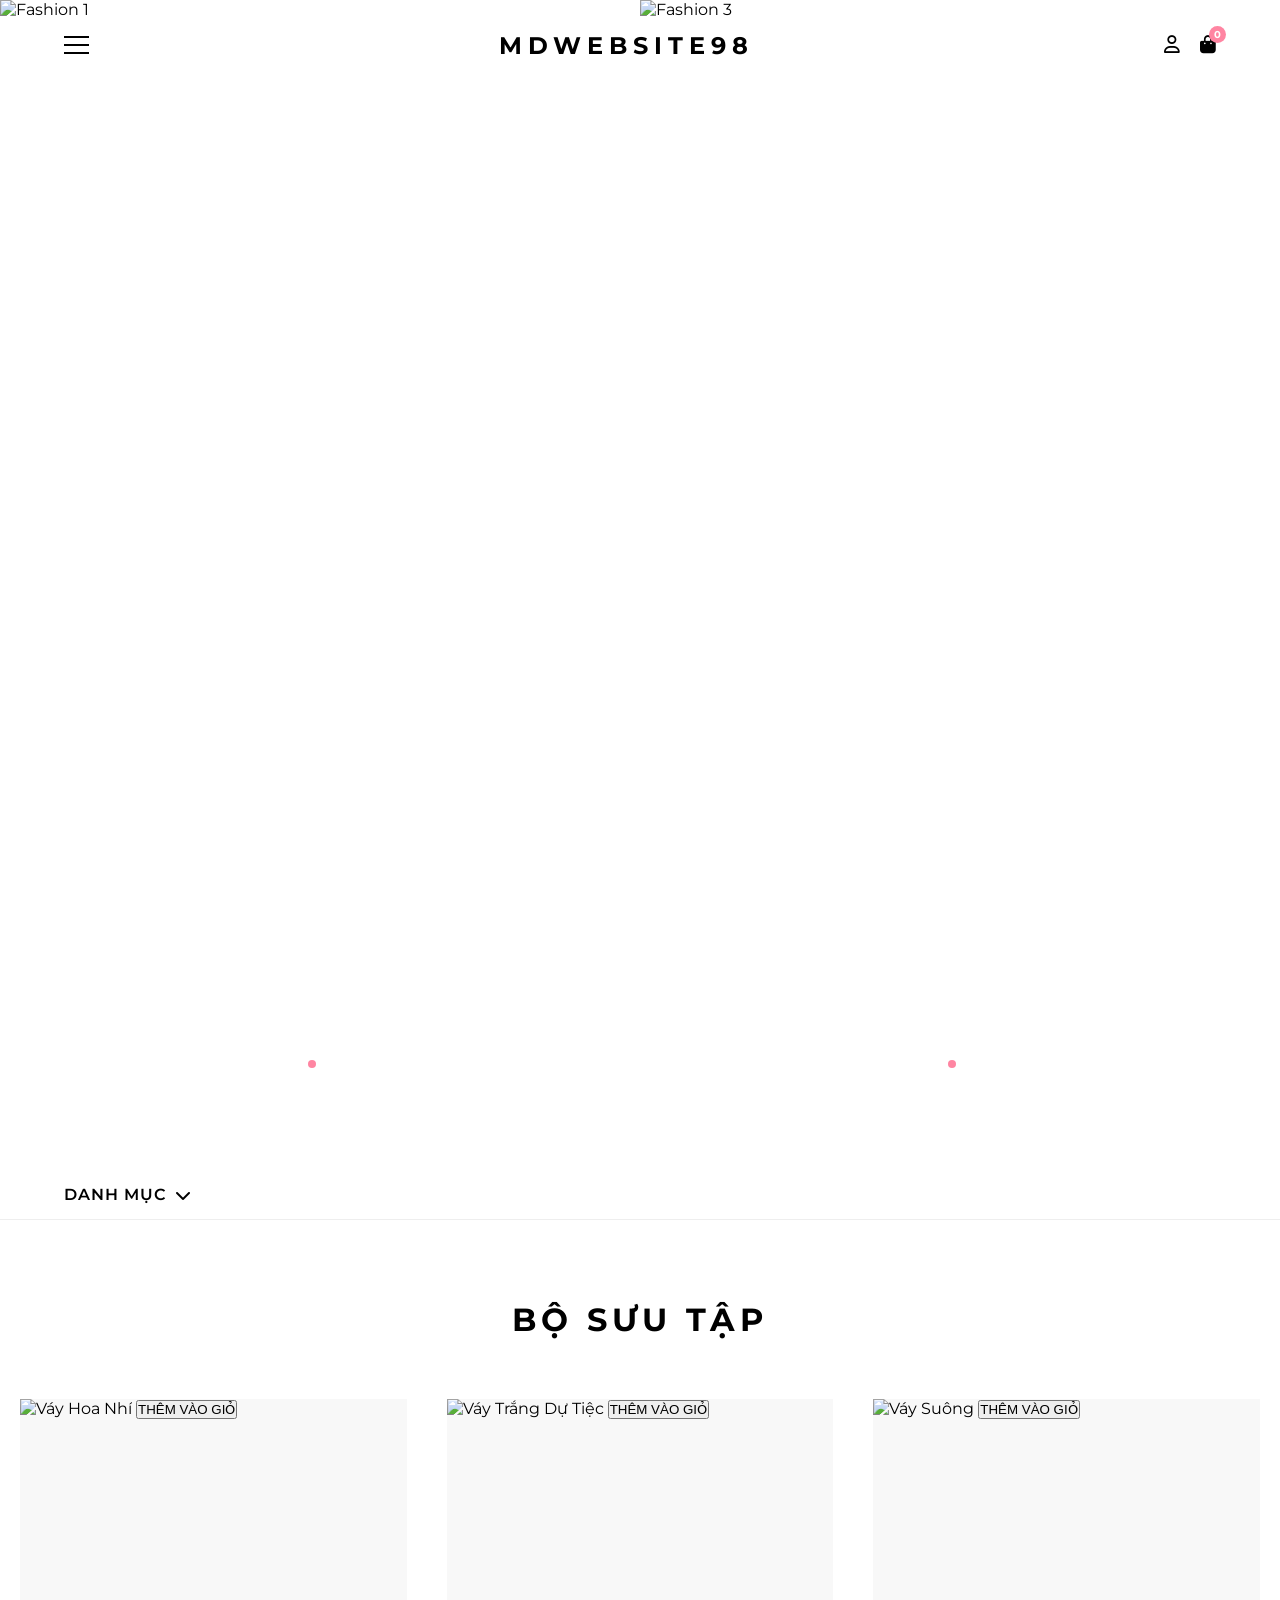
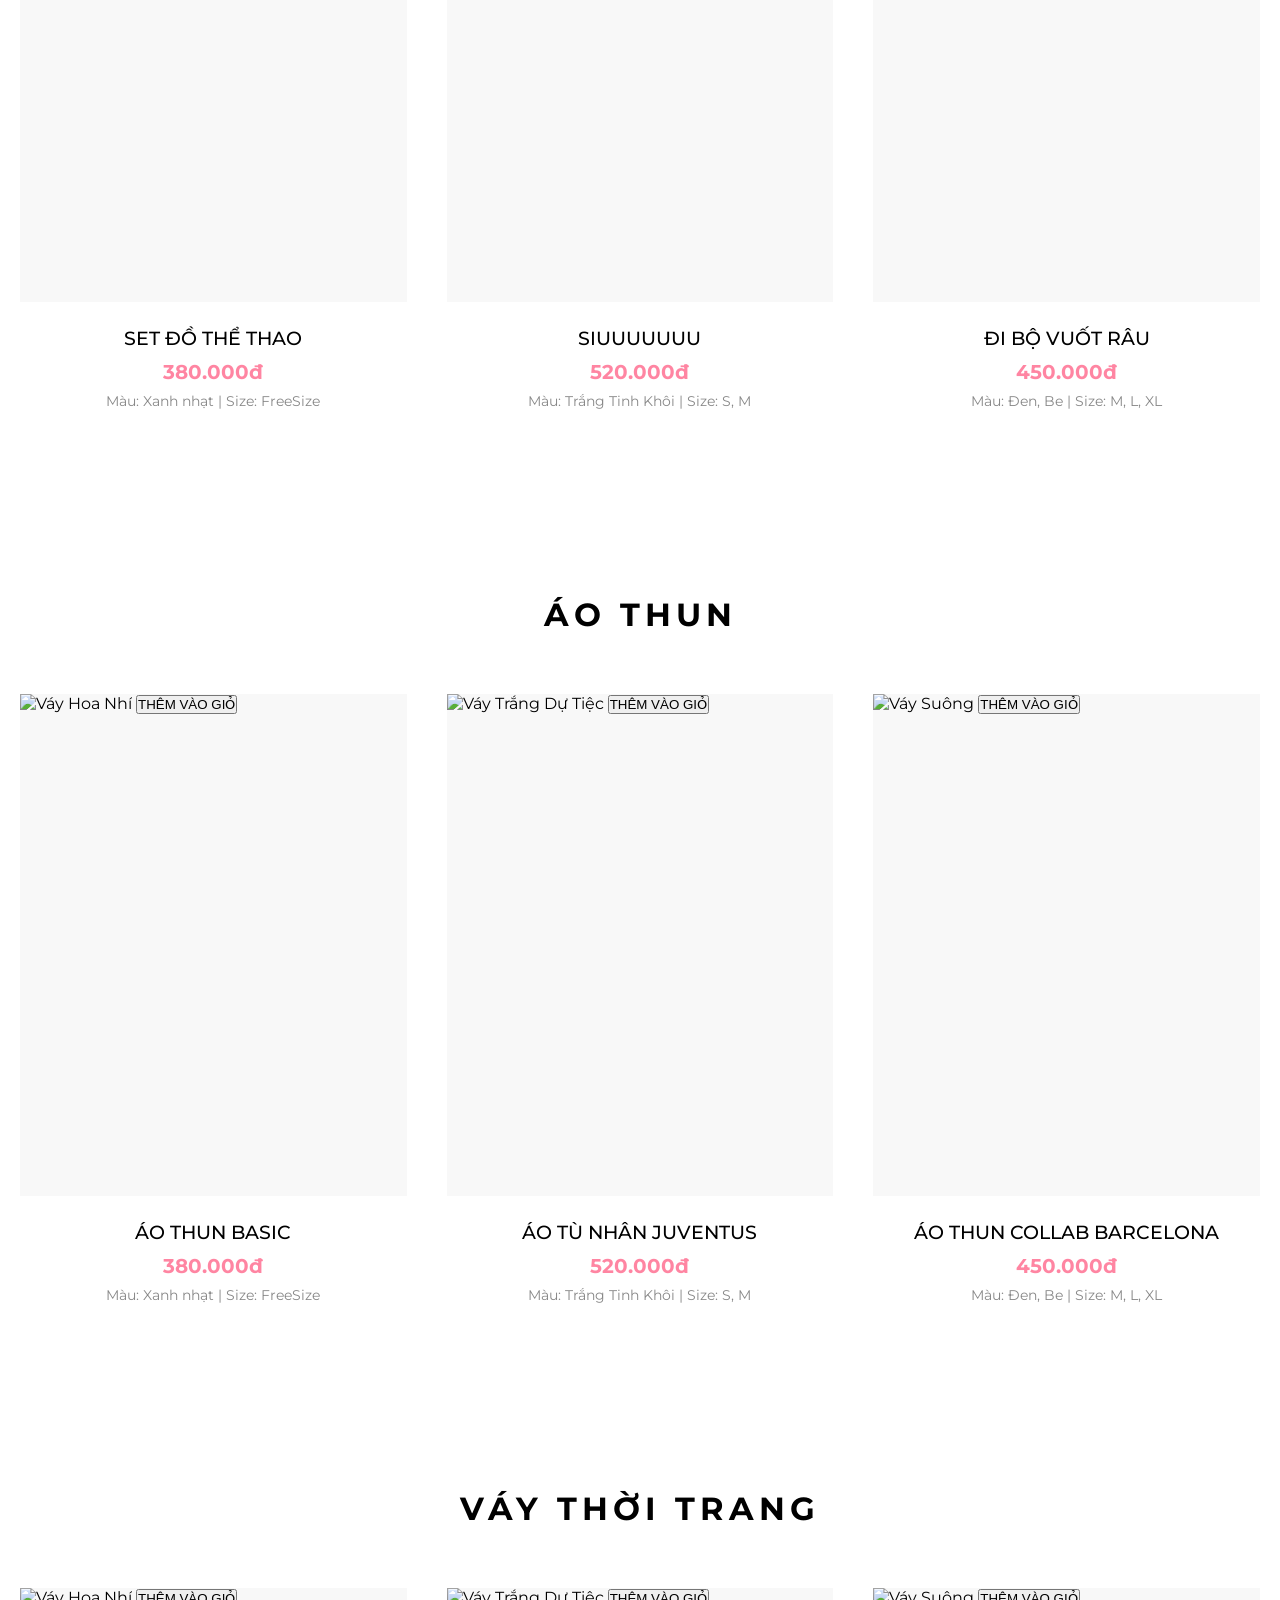
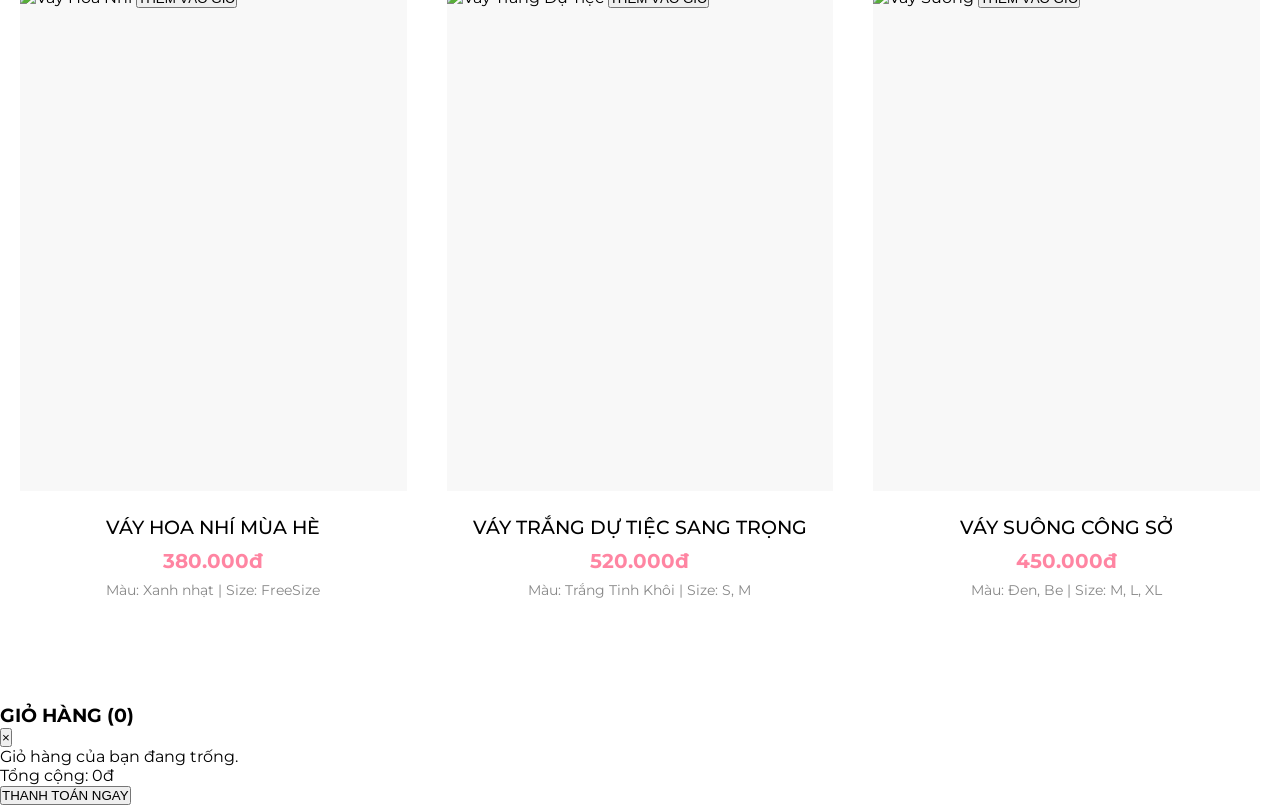
==== commit 6070045f: "Update index.html" ====
--- a/index.html
+++ b/index.html
@@ -93,6 +93,10 @@
       <div class="swiper-slide product-card">
         <div class="product-img">
           <img src="https://images.unsplash.com/photo-1539109132314-34a9c6686710?w=500" alt="Váy Hoa Nhí">
+          <button class="quick-add-btn" 
+                onclick="addToCart('Váy Hoa Nhí', '380.000đ', 'Xanh nhạt', 'FreeSize', 'LINK_ANH')">
+            THÊM VÀO GIỎ
+        </button>
         </div>
         <div class="product-info">
           <p class="p-name">Set đồ thể thao</p>
@@ -106,6 +110,10 @@
       <div class="swiper-slide product-card">
         <div class="product-img">
           <img src="https://images.unsplash.com/photo-1572804013309-59a88b7e92f1?w=500" alt="Váy Trắng Dự Tiệc">
+          <button class="quick-add-btn" 
+                onclick="addToCart('Váy Hoa Nhí', '380.000đ', 'Xanh nhạt', 'FreeSize', 'LINK_ANH')">
+            THÊM VÀO GIỎ
+        </button>
         </div>
         <div class="product-info">
           <p class="p-name">Siuuuuuuu</p>
@@ -119,6 +127,10 @@
       <div class="swiper-slide product-card">
         <div class="product-img">
           <img src="https://images.unsplash.com/photo-1595777457583-95e059d581b8?w=500" alt="Váy Suông">
+          <button class="quick-add-btn" 
+                onclick="addToCart('Váy Hoa Nhí', '380.000đ', 'Xanh nhạt', 'FreeSize', 'LINK_ANH')">
+            THÊM VÀO GIỎ
+        </button>
         </div>
         <div class="product-info">
           <p class="p-name">Đi bộ vuốt râu</p>
@@ -132,6 +144,10 @@
      <div class="swiper-slide product-card">
         <div class="product-img">
           <img src="https://images.unsplash.com/photo-1572804013309-59a88b7e92f1?w=500" alt="Váy Trắng Dự Tiệc">
+          <button class="quick-add-btn" 
+                onclick="addToCart('Váy Hoa Nhí', '380.000đ', 'Xanh nhạt', 'FreeSize', 'LINK_ANH')">
+            THÊM VÀO GIỎ
+        </button>
         </div>
         <div class="product-info">
           <p class="p-name">Im Iron Man</p>
@@ -155,6 +171,10 @@
       <div class="swiper-slide product-card">
         <div class="product-img">
           <img src="https://images.unsplash.com/photo-1539109132314-34a9c6686710?w=500" alt="Váy Hoa Nhí">
+          <button class="quick-add-btn" 
+                onclick="addToCart('Váy Hoa Nhí', '380.000đ', 'Xanh nhạt', 'FreeSize', 'LINK_ANH')">
+            THÊM VÀO GIỎ
+        </button>
         </div>
         <div class="product-info">
           <p class="p-name">Áo thun basic</p>
@@ -168,6 +188,10 @@
       <div class="swiper-slide product-card">
         <div class="product-img">
           <img src="https://images.unsplash.com/photo-1572804013309-59a88b7e92f1?w=500" alt="Váy Trắng Dự Tiệc">
+          <button class="quick-add-btn" 
+                onclick="addToCart('Váy Hoa Nhí', '380.000đ', 'Xanh nhạt', 'FreeSize', 'LINK_ANH')">
+            THÊM VÀO GIỎ
+        </button>
         </div>
         <div class="product-info">
           <p class="p-name">Áo tù nhân Juventus</p>
@@ -181,6 +205,10 @@
       <div class="swiper-slide product-card">
         <div class="product-img">
           <img src="https://images.unsplash.com/photo-1595777457583-95e059d581b8?w=500" alt="Váy Suông">
+          <button class="quick-add-btn" 
+                onclick="addToCart('Váy Hoa Nhí', '380.000đ', 'Xanh nhạt', 'FreeSize', 'LINK_ANH')">
+            THÊM VÀO GIỎ
+        </button>
         </div>
         <div class="product-info">
           <p class="p-name">Áo thun collab Barcelona</p>
@@ -194,6 +222,10 @@
      <div class="swiper-slide product-card">
         <div class="product-img">
           <img src="https://images.unsplash.com/photo-1572804013309-59a88b7e92f1?w=500" alt="Váy Trắng Dự Tiệc">
+          <button class="quick-add-btn" 
+                onclick="addToCart('Váy Hoa Nhí', '380.000đ', 'Xanh nhạt', 'FreeSize', 'LINK_ANH')">
+            THÊM VÀO GIỎ
+        </button>
         </div>
         <div class="product-info">
           <p class="p-name">Mày nhìn cái tró gì</p>
@@ -217,6 +249,10 @@
       <div class="swiper-slide product-card">
         <div class="product-img">
           <img src="https://images.unsplash.com/photo-1539109132314-34a9c6686710?w=500" alt="Váy Hoa Nhí">
+          <button class="quick-add-btn" 
+                onclick="addToCart('Váy Hoa Nhí', '380.000đ', 'Xanh nhạt', 'FreeSize', 'LINK_ANH')">
+            THÊM VÀO GIỎ
+        </button>
         </div>
         <div class="product-info">
           <p class="p-name">Váy Hoa Nhí Mùa Hè</p>
@@ -230,6 +266,10 @@
       <div class="swiper-slide product-card">
         <div class="product-img">
           <img src="https://images.unsplash.com/photo-1572804013309-59a88b7e92f1?w=500" alt="Váy Trắng Dự Tiệc">
+          <button class="quick-add-btn" 
+                onclick="addToCart('Váy Hoa Nhí', '380.000đ', 'Xanh nhạt', 'FreeSize', 'LINK_ANH')">
+            THÊM VÀO GIỎ
+        </button>
         </div>
         <div class="product-info">
           <p class="p-name">Váy Trắng Dự Tiệc Sang Trọng</p>
@@ -243,6 +283,10 @@
       <div class="swiper-slide product-card">
         <div class="product-img">
           <img src="https://images.unsplash.com/photo-1595777457583-95e059d581b8?w=500" alt="Váy Suông">
+          <button class="quick-add-btn" 
+                onclick="addToCart('Váy Hoa Nhí', '380.000đ', 'Xanh nhạt', 'FreeSize', 'LINK_ANH')">
+            THÊM VÀO GIỎ
+        </button>
         </div>
         <div class="product-info">
           <p class="p-name">Váy Suông Công Sở</p>
@@ -256,6 +300,10 @@
      <div class="swiper-slide product-card">
         <div class="product-img">
           <img src="https://images.unsplash.com/photo-1572804013309-59a88b7e92f1?w=500" alt="Váy Trắng Dự Tiệc">
+          <button class="quick-add-btn" 
+                onclick="addToCart('Váy Hoa Nhí', '380.000đ', 'Xanh nhạt', 'FreeSize', 'LINK_ANH')">
+            THÊM VÀO GIỎ
+        </button>
         </div>
         <div class="product-info">
           <p class="p-name">Váy Trắng Dự Tiệc Sang Trọng</p>
@@ -270,5 +318,19 @@
     <div class="swiper-pagination"></div>
   </div>
 </section>
+<div class="cart-drawer" id="cartDrawer">
+    <div class="cart-header">
+        <h3>GIỎ HÀNG (<span id="cartCountHeader">0</span>)</h3>
+        <button class="close-cart" id="closeCart">&times;</button>
+    </div>
+    <div class="cart-items" id="cartItemsList">
+        <p class="empty-msg">Giỏ hàng của bạn đang trống.</p>
+    </div>
+    <div class="cart-footer">
+        <div class="total-price">Tổng cộng: <span id="cartTotalPrice">0đ</span></div>
+        <button class="checkout-btn">THANH TOÁN NGAY</button>
+    </div>
+</div>
+<div class="cart-overlay" id="cartOverlay"></div>    
 </body>
 </html>
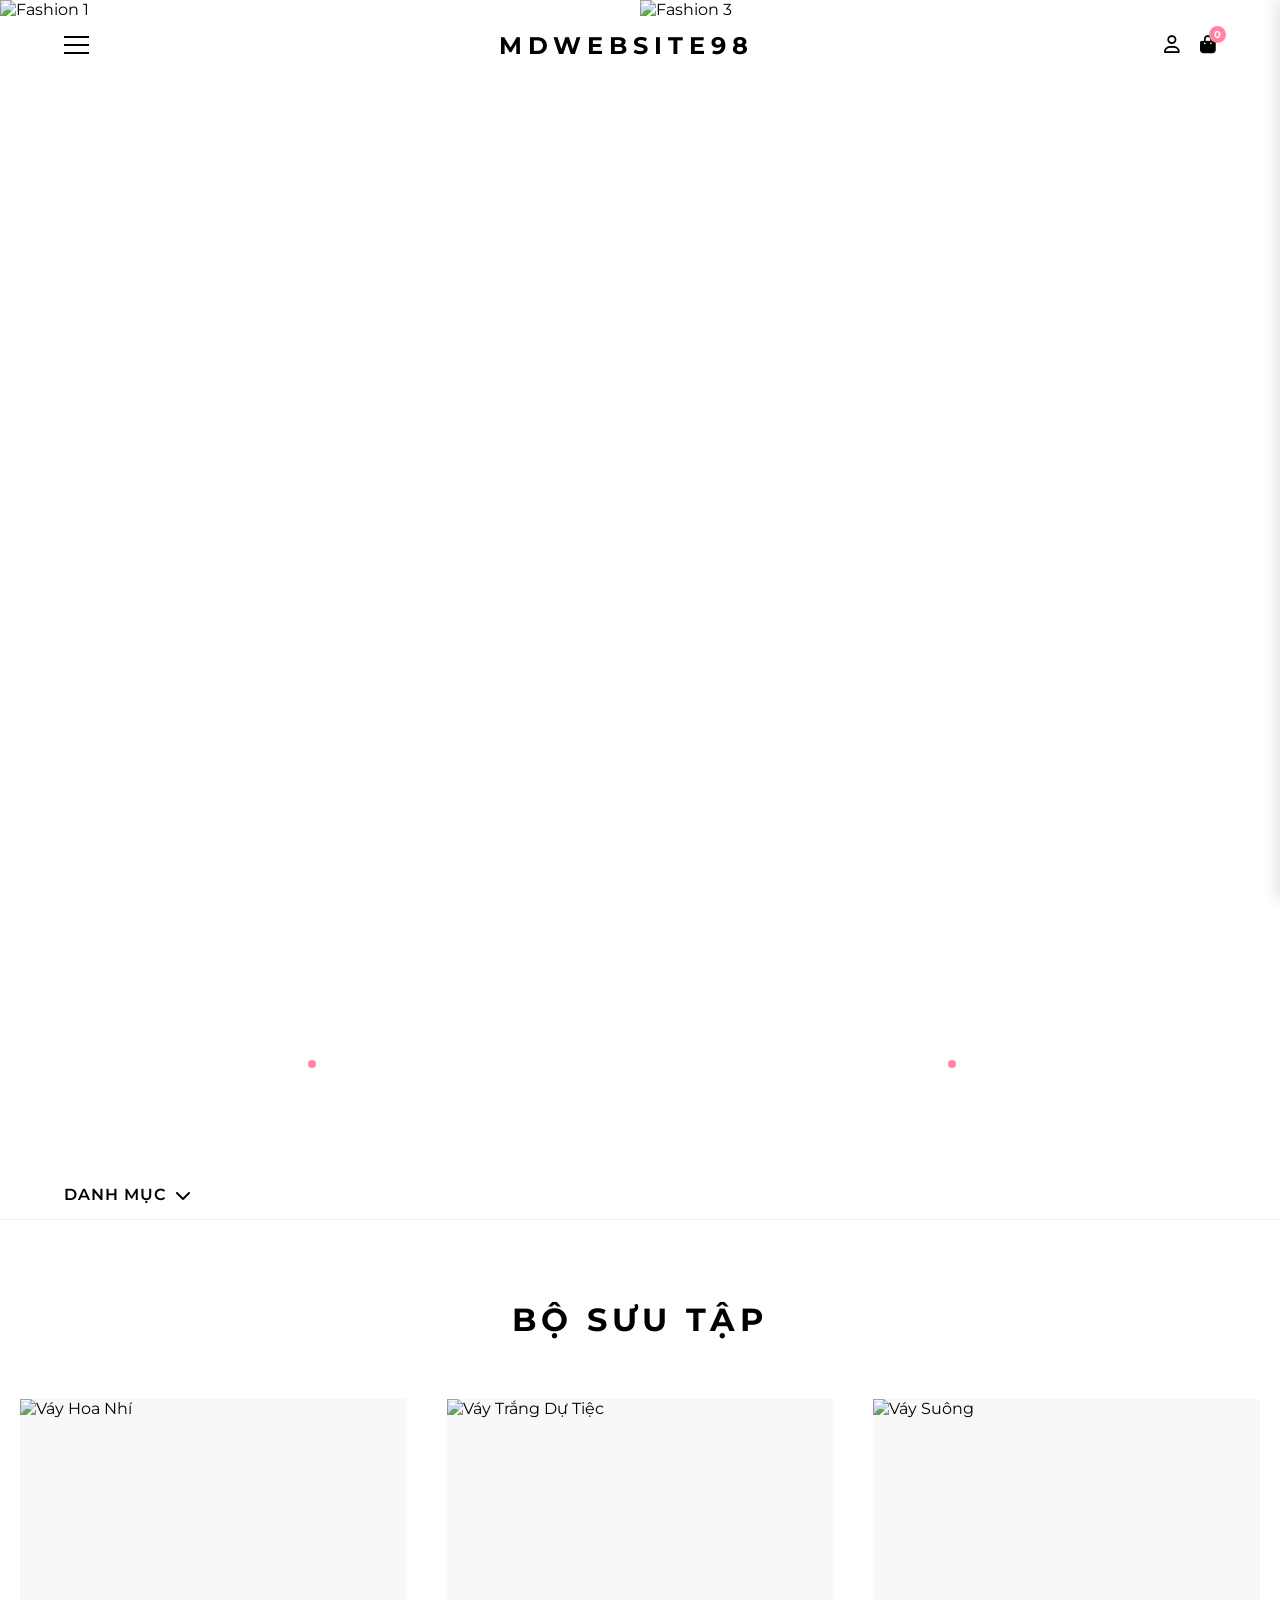
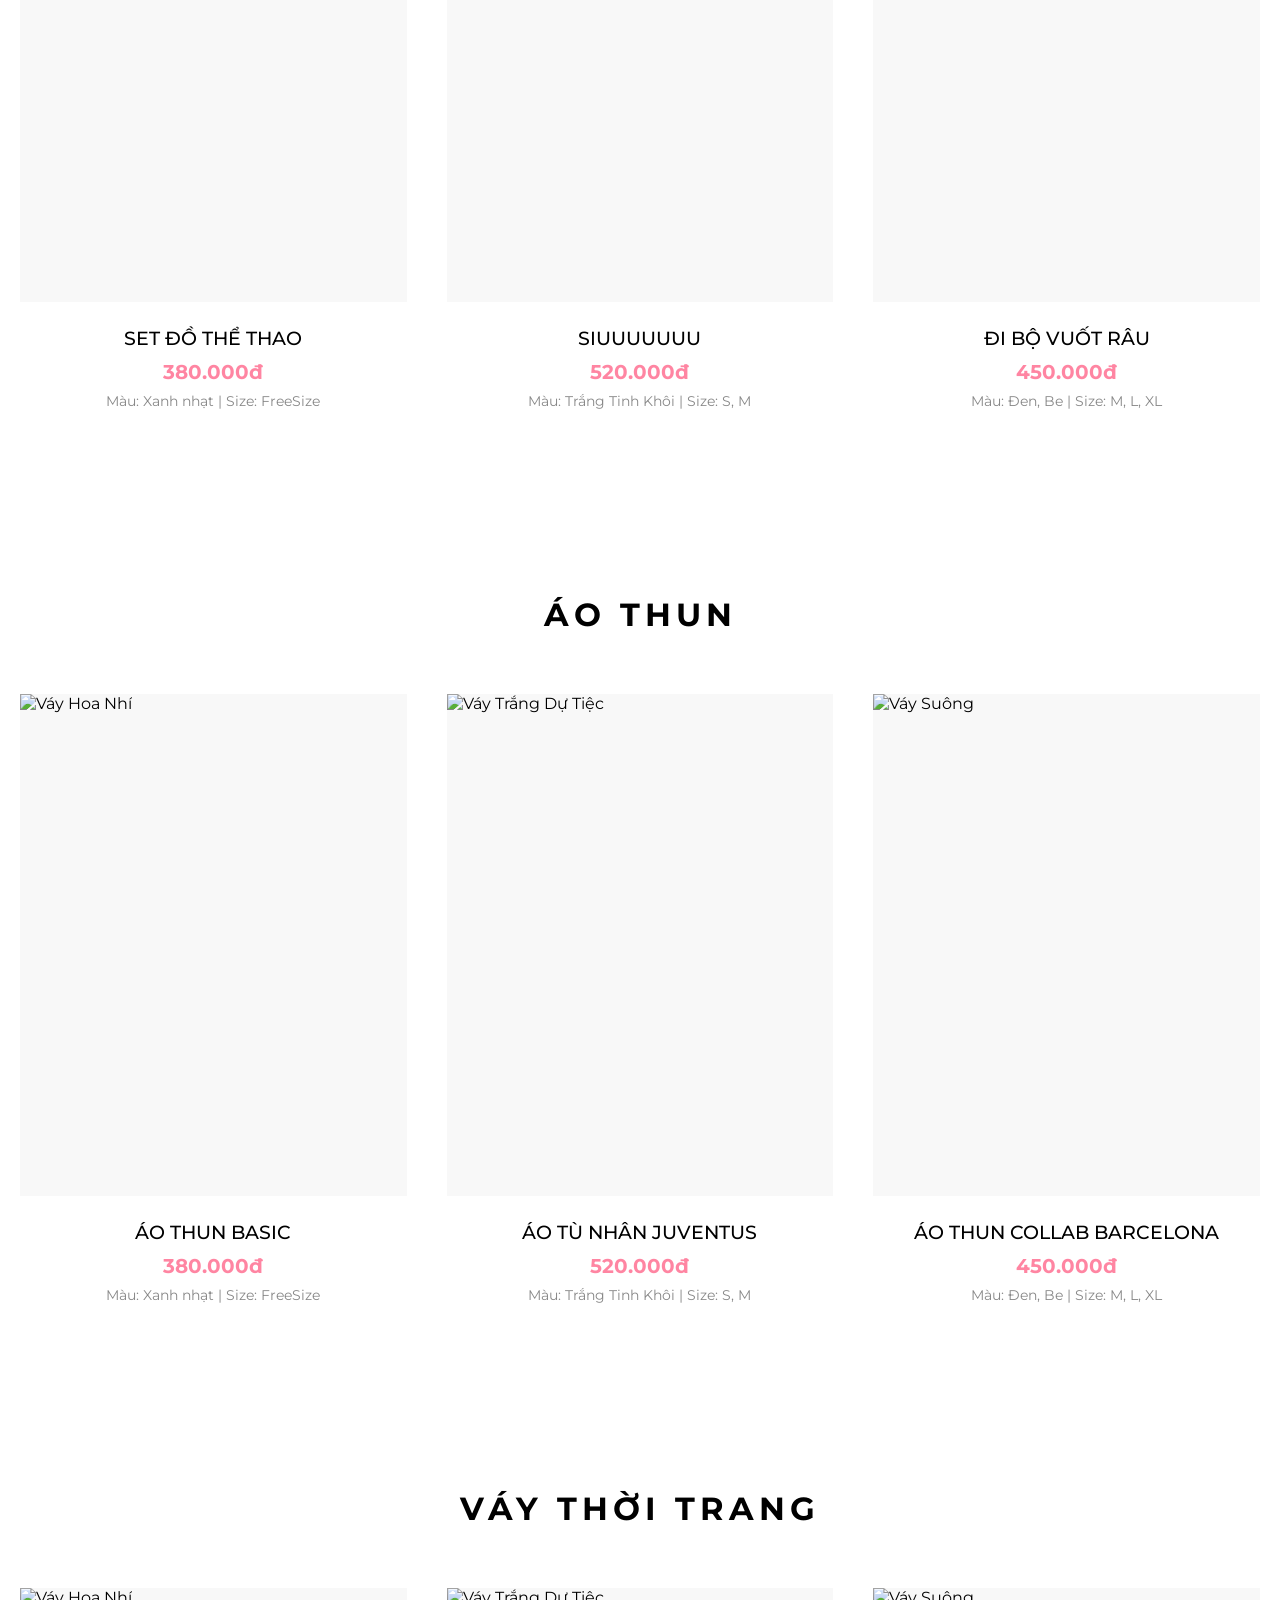
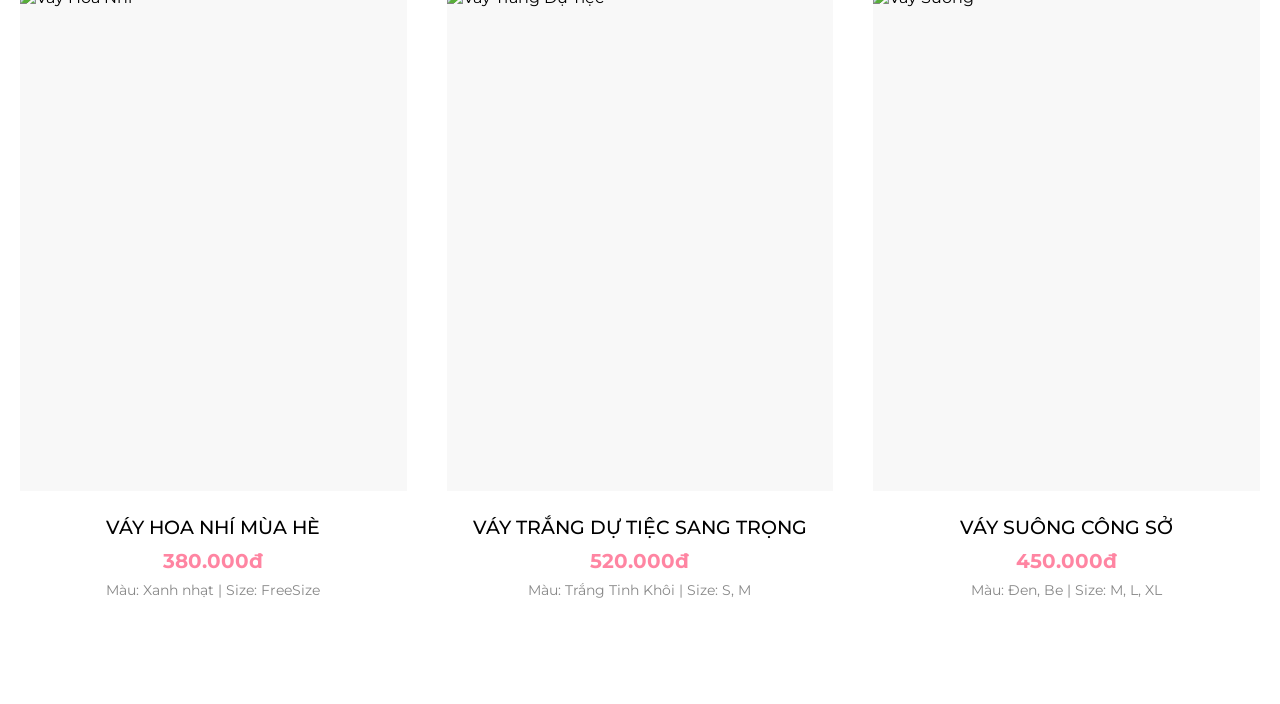
==== commit 6307dfe4: "Update index.html" ====
--- a/index.html
+++ b/index.html
@@ -327,9 +327,12 @@
         <p class="empty-msg">Giỏ hàng của bạn đang trống.</p>
     </div>
     <div class="cart-footer">
-        <div class="total-price">Tổng cộng: <span id="cartTotalPrice">0đ</span></div>
-        <button class="checkout-btn">THANH TOÁN NGAY</button>
-    </div>
+    <div class="total-price">
+        <span>TỔNG CỘNG:</span>
+        <span id="cartTotalPrice">0đ</span>
+    </div>
+    <button class="checkout-btn" onclick="window.location.href='/cart-page'">ĐI ĐẾN GIỎ HÀNG</button>
+</div>
 </div>
 <div class="cart-overlay" id="cartOverlay"></div>    
 </body>
--- a/assets/css/style.css
+++ b/assets/css/style.css
@@ -173,7 +173,7 @@
 
 .product-img {
     width: 100%;
-    /* GIẢM CHIỀU DÀI: Từ 1.6 xuống 1.3 để hiện cả thông tin trong 1 khung */
+    position: relative;
     aspect-ratio: 1 / 1.3; 
     overflow: hidden;
     background: #f8f8f8;
@@ -215,6 +215,109 @@
 .product-card:hover img {
     transform: scale(1.08);
 }
+.quick-add-btn {
+    position: absolute;
+    bottom: -50px; /* Ẩn dưới đáy ảnh */
+    left: 0;
+    width: 100%;
+    padding: 15px;
+    background: rgba(0,0,0,0.8);
+    color: #fff;
+    border: none;
+    cursor: pointer;
+    transition: 0.3s;
+    font-weight: 600;
+}
+.product-card:hover .quick-add-btn { bottom: 0; }
+.cart-drawer {
+    position: fixed;
+    top: 0; right: -400px; /* Mặc định ẩn bên phải */
+    width: 400px; height: 100%;
+    background: #fff;
+    z-index: 1001;
+    transition: 0.4s cubic-bezier(0.2, 1, 0.3, 1);
+    display: flex;
+    flex-direction: column;
+    box-shadow: -5px 0 15px rgba(0,0,0,0.1);
+}
+.cart-drawer.open { right: 0; }
+.cart-overlay {
+    position: fixed;
+    top: 0; left: 0; width: 100%; height: 100%;
+    background: rgba(0,0,0,0.5);
+    z-index: 1000;
+    display: none;
+}
+.cart-overlay.show { display: block; }
+
+/* Item trong giỏ */
+.cart-item {
+    display: flex;
+    padding: 20px;
+    border-bottom: 1px solid #eee;
+    gap: 15px;
+}
+.cart-item img { width: 80px; aspect-ratio: 1/1.3; object-fit: cover; }
+.cart-item-info h4 { font-size: 14px; margin-bottom: 5px; }
+.cart-item-info p { font-size: 12px; color: #888; }
+.cart-item-price { color: #ff85a2; font-weight: 700; margin-top: 5px; }
+.cart-quantity-controls {
+    display: flex;
+    align-items: center;
+    gap: 15px;
+    margin: 10px 0;
+}
+.cart-quantity-controls button {
+    width: 25px;
+    height: 25px;
+    border: 1px solid #ddd;
+    background: #fff;
+    cursor: pointer;
+    display: flex;
+    align-items: center;
+    justify-content: center;
+    transition: 0.2s;
+}
+.cart-quantity-controls button:hover { background: #000; color: #fff; }
+
+/* Nút xóa sản phẩm */
+.remove-item {
+    background: none;
+    border: none;
+    color: #ccc;
+    cursor: pointer;
+    font-size: 14px;
+    align-self: flex-start;
+    padding-top: 5px;
+    transition: 0.3s;
+}
+.remove-item:hover { color: #ff0000; }
+
+/* Nút Thanh toán */
+.cart-footer {
+    padding: 20px;
+    border-top: 1px solid #eee;
+}
+.total-price {
+    display: flex;
+    justify-content: space-between;
+    font-weight: 700;
+    font-size: 18px;
+    margin-bottom: 20px;
+}
+.checkout-btn {
+    width: 100%;
+    padding: 18px;
+    background: #000;
+    color: #fff;
+    border: none;
+    font-weight: 600;
+    letter-spacing: 2px;
+    cursor: pointer;
+    text-transform: uppercase;
+    transition: 0.3s;
+}
+.checkout-btn:hover { background: #333; }
 .category-nav {
   background: #fff;
   border-bottom: 1px solid #eee;
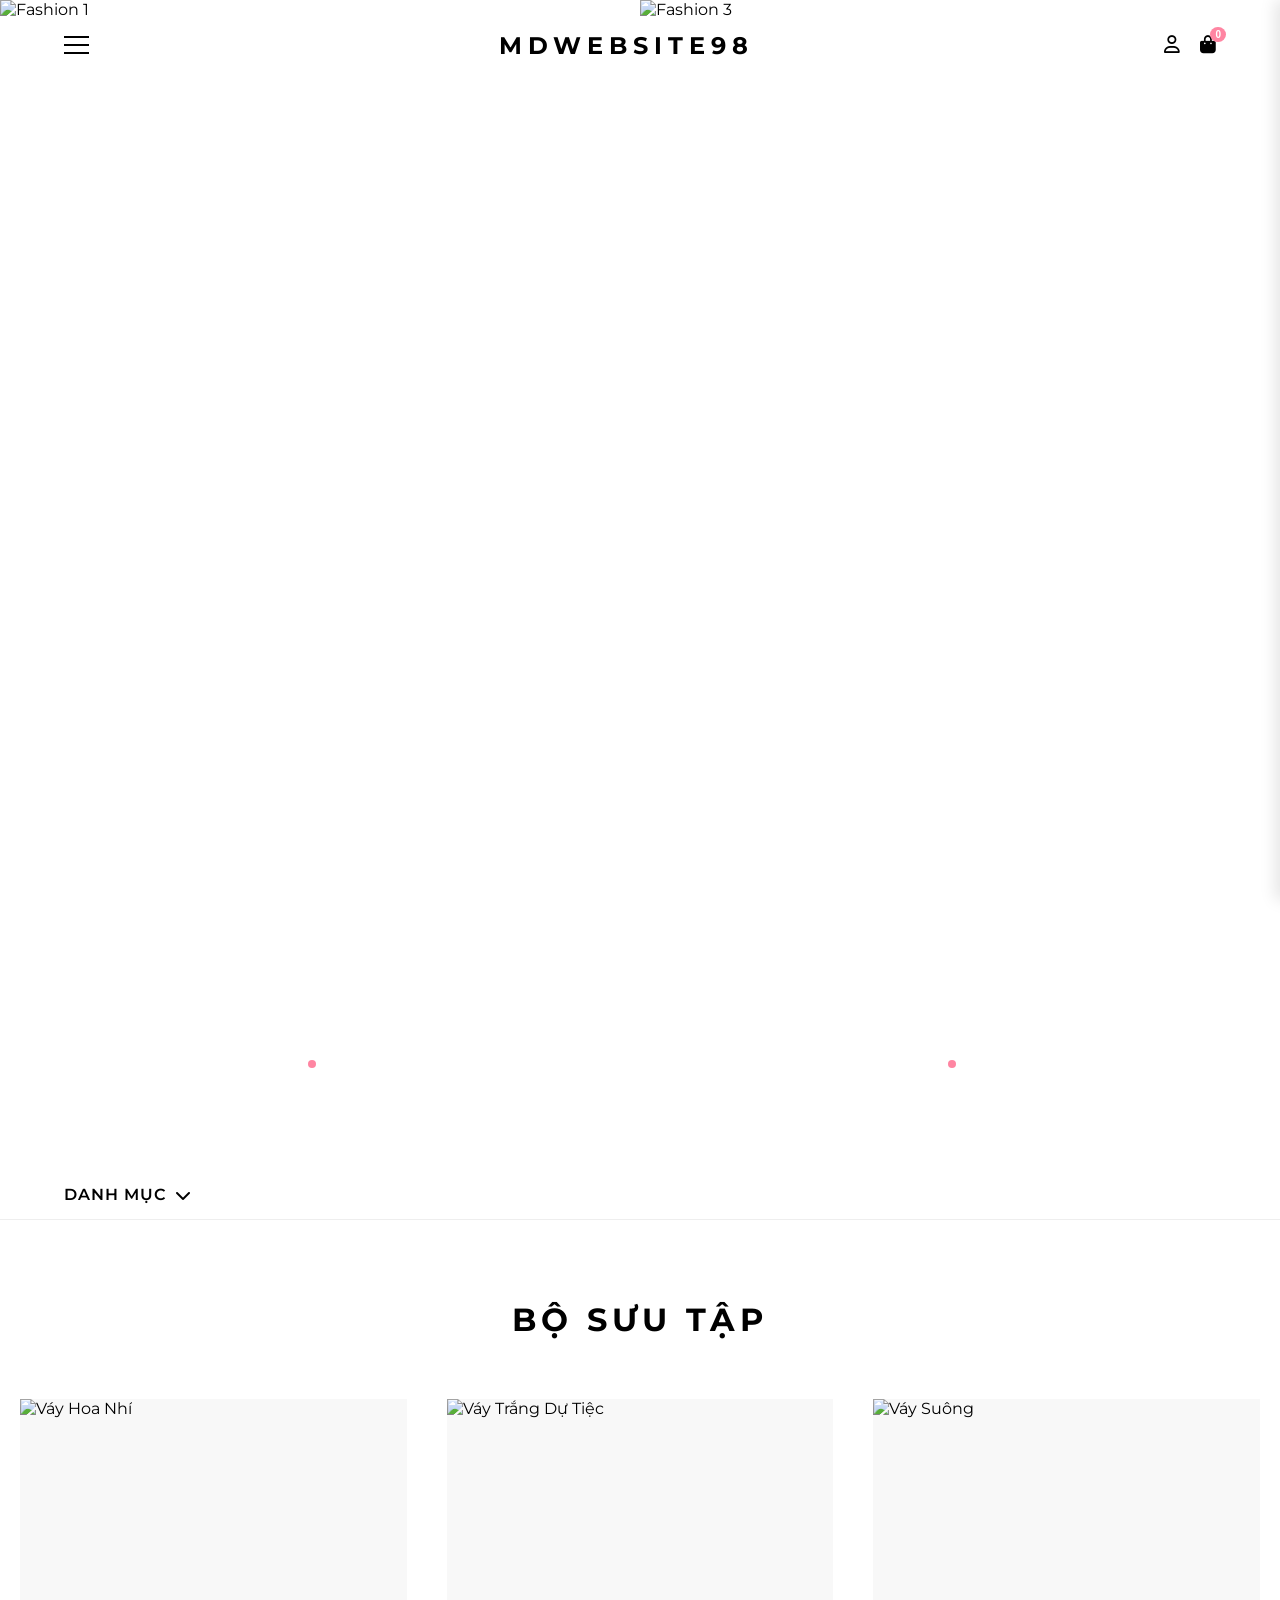
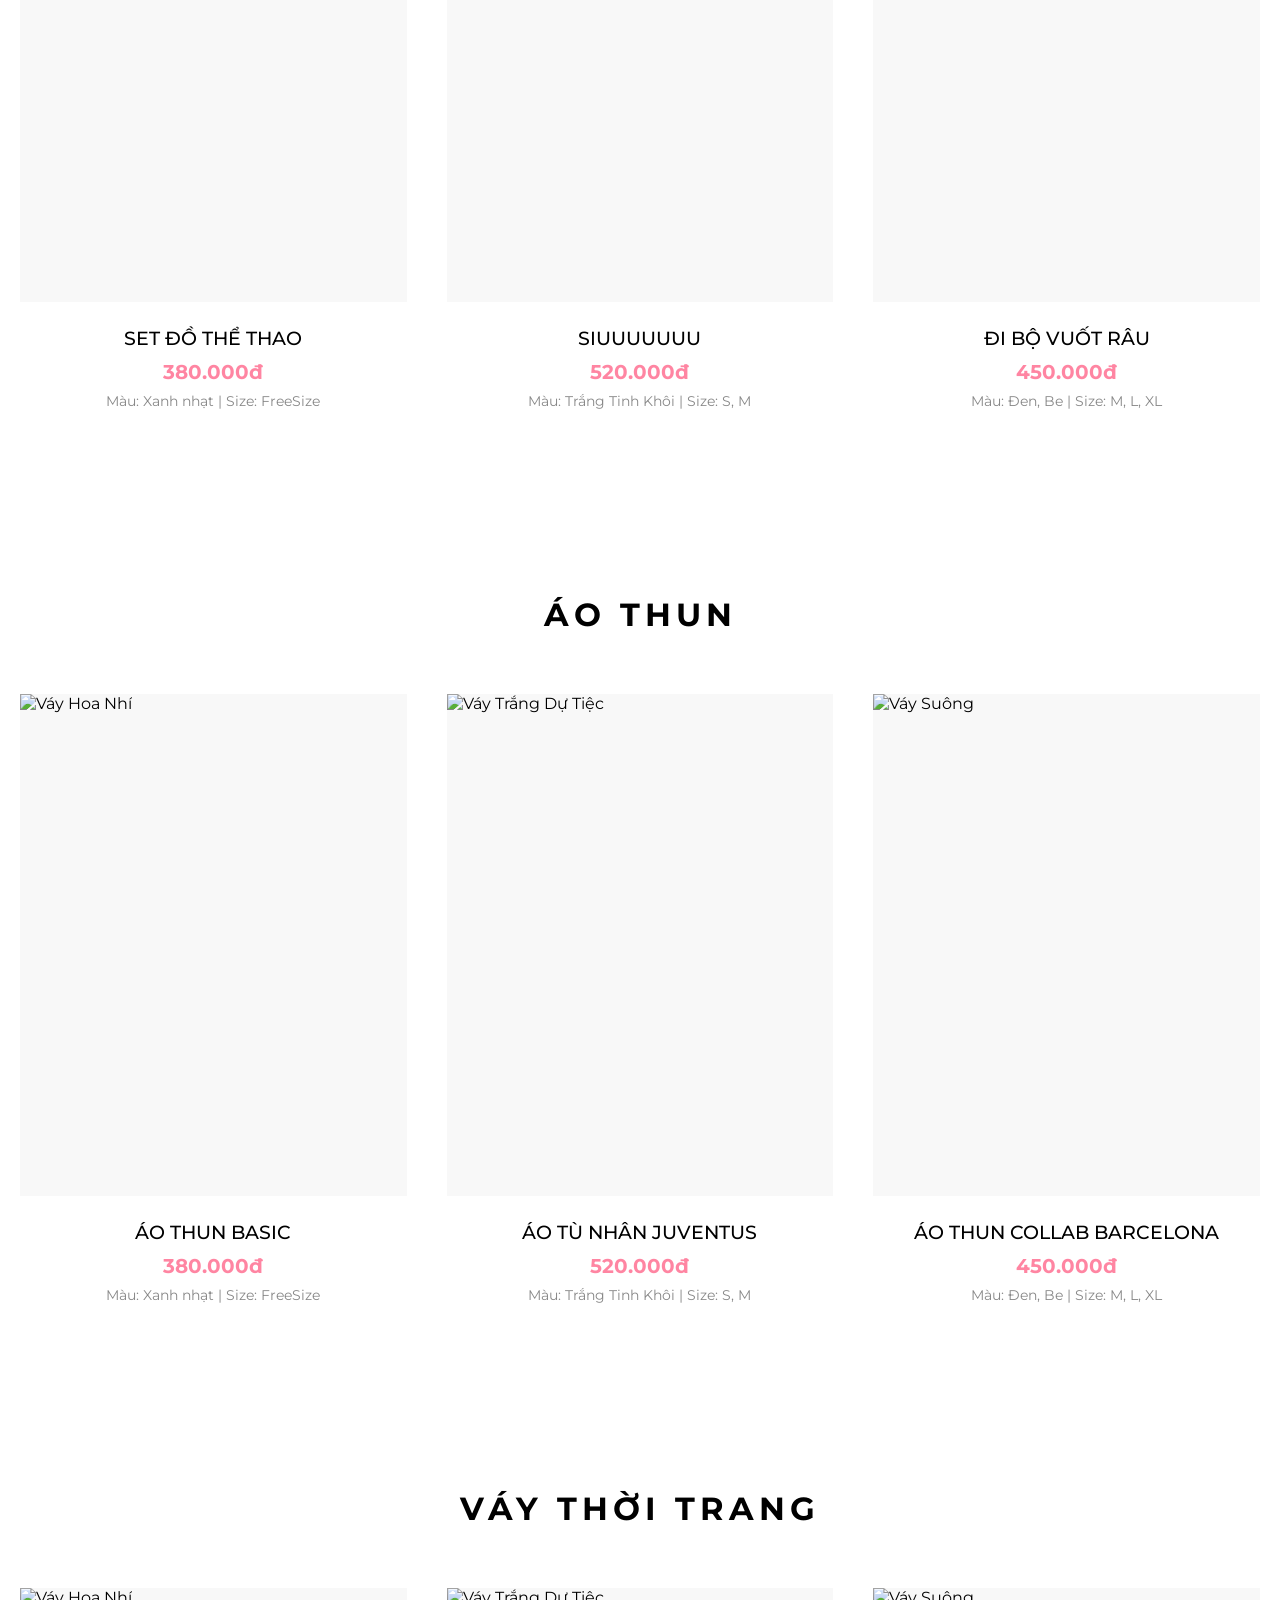
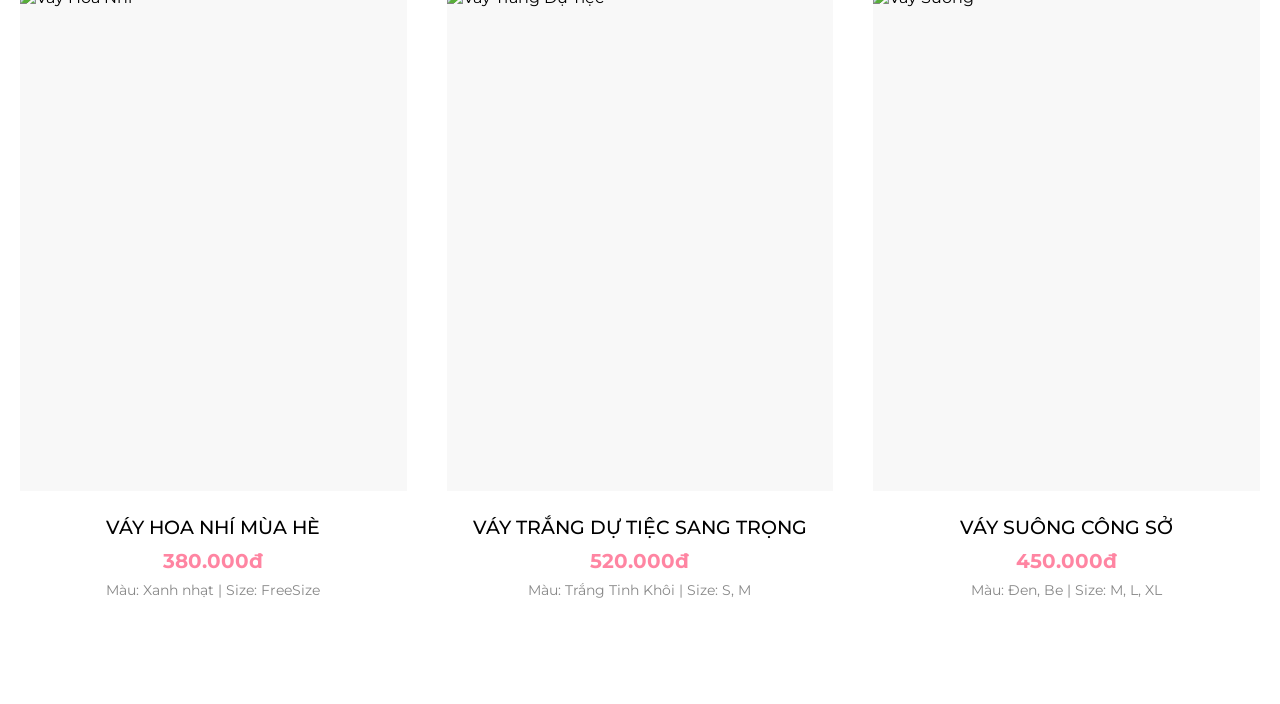
==== commit af3bded5: "Update index.html" ====
--- a/index.html
+++ b/index.html
@@ -23,12 +23,13 @@
                 <a href="/" class="brand-logo">MDWEBSITE98</a>
             </div>
             <div class="header-right">
-                <a href="#" class="header-icon"><i class="far fa-user"></i></a>
-                <a href="#" class="header-icon cart-icon">
-                    <i class="fas fa-shopping-bag"></i>
-                    <span class="cart-count">0</span>
-                </a>
-            </div>
+    <a href="#" class="header-icon"><i class="far fa-user"></i></a>
+    
+    <button class="header-icon cart-icon" id="cartBtn" style="background:none; border:none; cursor:pointer;">
+        <i class="fas fa-shopping-bag"></i>
+        <span class="cart-count">0</span>
+    </button>
+</div>
         </div>
     </header>
 
--- a/assets/css/style.css
+++ b/assets/css/style.css
@@ -243,10 +243,13 @@
 .cart-drawer.open { right: 0; }
 .cart-overlay {
     position: fixed;
-    top: 0; left: 0; width: 100%; height: 100%;
-    background: rgba(0,0,0,0.5);
+    top: 0;
+    left: 0;
+    width: 100vw;
+    height: 100vh;
+    background: rgba(0, 0, 0, 0.4); /* Màu nền mờ đen */
     z-index: 1000;
-    display: none;
+    display: none; /* Mặc định ẩn */
 }
 .cart-overlay.show { display: block; }
 
